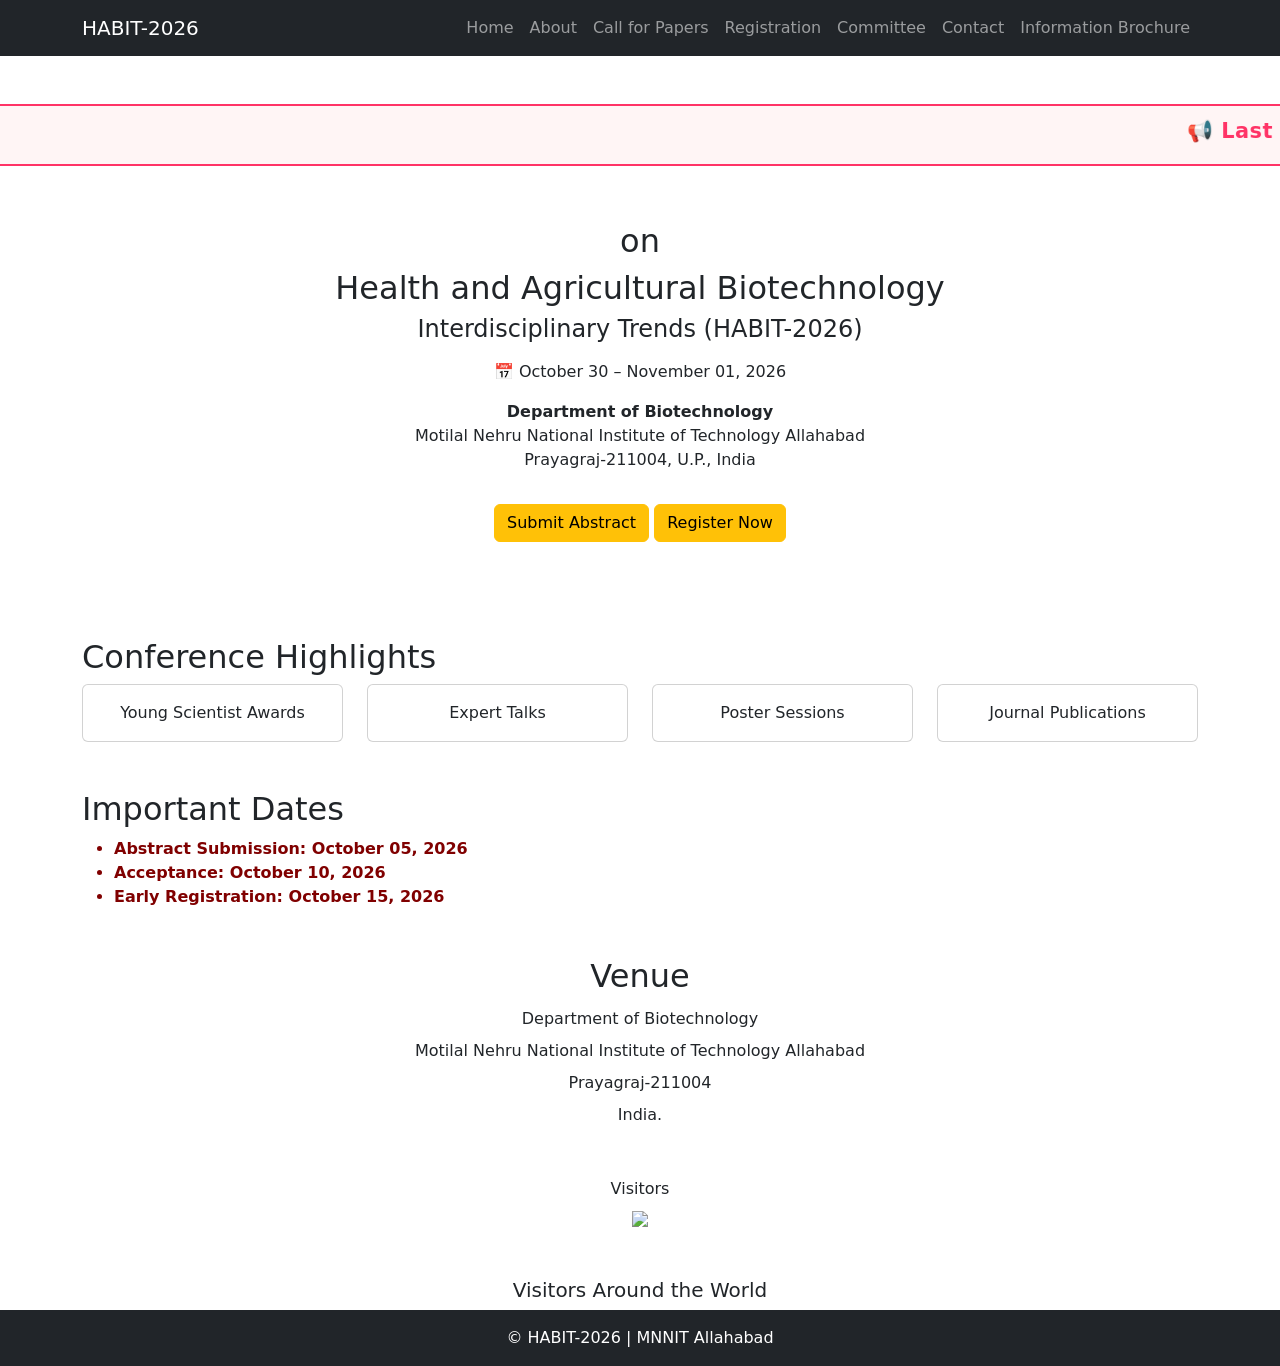
==== index.html @ 5f843ac3 "Update index.html" ====
<!DOCTYPE html>
<html lang="en">
<head>
<meta charset="UTF-8">
<meta name="viewport" content="width=device-width, initial-scale=1.0">
<title>HABIT-2026</title>

<link href="https://cdn.jsdelivr.net/npm/bootstrap@5.3.0/dist/css/bootstrap.min.css" rel="stylesheet">
<link rel="stylesheet" href="css/style.css">
</head>

<body>

<!-- Navbar -->
<nav class="navbar navbar-expand-lg navbar-dark bg-dark sticky-top">
<div class="container">
<a class="navbar-brand" href="index.html">HABIT-2026</a>

<button class="navbar-toggler" data-bs-toggle="collapse" data-bs-target="#nav">
<span class="navbar-toggler-icon"></span>
</button>

<div class="collapse navbar-collapse" id="nav">
<ul class="navbar-nav ms-auto">
<li class="nav-item"><a class="nav-link" href="index.html">Home</a></li>
<li class="nav-item"><a class="nav-link" href="about.html">About</a></li>
<li class="nav-item"><a class="nav-link" href="papers.html">Call for Papers</a></li>
<li class="nav-item"><a class="nav-link" href="registration.html">Registration</a></li>
<li class="nav-item"><a class="nav-link" href="committee.html">Committee</a></li>
<li class="nav-item"><a class="nav-link" href="contact.html">Contact</a></li>
    <li class="nav-item">
    <a class="nav-link brochure-link" href="HABIT Brochure.pdf" target="_blank">
        Information Brochure
    </a>
</li>
</ul>
</div>
</div>
</nav>

<!-- Hero -->
<section class="hero text-center py-5">
<!-- Running Title / Announcement Banner -->
<div class="running-title-container w-100 mb-4" style="background: #fff5f5; border-top: 2px solid #FF3366; border-bottom: 2px solid #FF3366; padding: 10px 0; overflow: hidden;">
    <marquee behavior="scroll" direction="left" scrollamount="6" style="font-weight: 800; font-size: 1.3rem; color: #FF3366; letter-spacing: 0.5px;">
        📢 Last date to submit abstract extended till October 05, 2026 📢      
        📢 For discount on group registrations Contact us 📢
    </marquee>
</div>

<h1 class="fs-5 fw-bolder text-white mt-4 mb-2">2<sup>nd</sup> International Conference</h1>
<h2>on</h2>
<div class="title-box">
    <h2>Health and Agricultural Biotechnology</h2>
    <h4>Interdisciplinary Trends (HABIT-2026)</h4>
</div>

<p class="mt-3">📅 October 30 – November 01, 2026</p>

<p>
<strong>Department of Biotechnology</strong><br>
Motilal Nehru National Institute of Technology Allahabad<br>
Prayagraj-211004, U.P., India
</p>
<a href="papers.html" class="btn btn-warning mt-3">Submit Abstract</a>
<a href="registration.html" class="btn btn-warning mt-3">Register Now</a>
</section>

<!-- Highlights -->
<section class="container mt-5">
<h2 class="section-title">Conference Highlights</h2>
<div class="row text-center">

<div class="col-md-3"><div class="card p-3">Young Scientist Awards</div></div>
<div class="col-md-3"><div class="card p-3">Expert Talks</div></div>
<div class="col-md-3"><div class="card p-3">Poster Sessions</div></div>
<div class="col-md-3"><div class="card p-3">Journal Publications</div></div>

</div>
</section>

<!-- Important Dates -->
<section class="container mt-5">
<h2 class="section-title">Important Dates</h2>
<ul>
<li style="color: #800000 !important; font-weight: 700 !important;">Abstract Submission: October 05, 2026</li>
<li style="color: #800000 !important; font-weight: 700 !important;">Acceptance: October 10, 2026</li>
<li style="color: #800000 !important; font-weight: 700 !important;">Early Registration: October 15, 2026</li>

</ul>
</section>
    
<!-- Venue -->
<section class="container text-center mt-5">
    <h2 class="section-title text-center">Venue</h2>
    <p class="lh-lg" style="font-weight: 500;">
        Department of Biotechnology<br>
        Motilal Nehru National Institute of Technology Allahabad<br>
        Prayagraj-211004<br>
        India.
    </p>
</section>
<div class="text-center mt-5">
    <h6>Visitors</h6>
    <img src="https://hitwebcounter.com/counter/counter.php?page=16845321&style=0006&nbdigits=6&type=page&initCount=0" />
</div>
  <div class="visitor-map text-center mt-5">
    <h5>Visitors Around the World</h5>

    <script type="text/javascript" 
    src="https://rf.revolvermaps.com/0/0/8.js?i=5gk8xk9lxyz&m=0&c=007bff&cr1=ffffff&f=arial&l=0&z=250">
    </script>
</div>
<footer class="bg-dark text-white text-center p-3">
© HABIT-2026 | MNNIT Allahabad
</footer>

<script src="https://cdn.jsdelivr.net/npm/bootstrap@5.3.0/dist/js/bootstrap.bundle.min.js"></script>

</body>
</html>
---- css/style.css ----
<!DOCTYPE html>
<html lang="en">
<head>
<meta charset="UTF-8">
<meta name="viewport" content="width=device-width, initial-scale=1.0">

<title>HABIT-2026 | International Conference on Health and Agricultural Biotechnology</title>

<meta name="description" content="HABIT-2026 - 2nd International Conference on Health and Agricultural Biotechnology: Interdisciplinary Trends, October 30 - November 01, 2026, MNNIT Allahabad.">

<!-- Google Fonts -->
<link rel="preconnect" href="https://fonts.googleapis.com">
<link rel="preconnect" href="https://fonts.gstatic.com" crossorigin>
<link href="https://fonts.googleapis.com/css2?family=DM+Sans:wght@400;500;600;700&family=Playfair+Display:wght@600;700&display=swap" rel="stylesheet">

<!-- Bootstrap Icons -->
<link rel="stylesheet" href="https://cdn.jsdelivr.net/npm/bootstrap-icons@1.11.3/font/bootstrap-icons.min.css">

<!-- Main CSS -->
<link rel="stylesheet" href="css/style.css">

<!-- Google Analytics -->
<script async src="https://www.googletagmanager.com/gtag/js?id=G-G6L3665NEL"></script>
<script>
window.dataLayer = window.dataLayer || [];
function gtag(){dataLayer.push(arguments);}
gtag('js', new Date());
gtag('config', 'G-G6L3665NEL');
</script>

</head>

<body>

<!-- =========================================================
     NAVIGATION
========================================================= -->

<header class="site-header">

<nav class="navbar navbar-custom">

<div class="nav-container">

<a href="#home" class="brand">
    <span class="brand-main">HABIT</span>
    <span class="brand-year">2026</span>
</a>

<button class="mobile-menu-btn" id="mobileMenuBtn">
    <i class="bi bi-list"></i>
</button>

<div class="nav-menu" id="navMenu">

<a href="#home">Home</a>
<a href="#about">About</a>
<a href="#themes">Themes</a>
<a href="#dates">Important Dates</a>
<a href="#papers">Call for Papers</a>
<a href="#speakers">Speakers</a>
<a href="#registration">Registration</a>
<a href="#committee">Committee</a>
<a href="#venue">Venue</a>
<a href="#contact">Contact</a>

<a href="brochure_HABIT2026.pdf" target="_blank" class="nav-brochure">
    Brochure <i class="bi bi-arrow-up-right"></i>
</a>

</div>

</div>

</nav>

</header>


<!-- =========================================================
     HERO
========================================================= -->

<section id="home" class="hero-section">

<div class="hero-overlay"></div>

<div class="hero-content">

<div class="conference-label">
    2<sup>nd</sup> INTERNATIONAL CONFERENCE
</div>

<h1>
    Health and Agricultural
    <span>Biotechnology</span>
</h1>

<div class="hero-subtitle">
    Interdisciplinary Trends
</div>

<div class="hero-tag">
    HABIT-2026
</div>

<div class="hero-info">

<div>
    <i class="bi bi-calendar3"></i>
    <span>October 30 – November 01, 2026</span>
</div>

<div>
    <i class="bi bi-geo-alt"></i>
    <span>MNNIT Allahabad, Prayagraj, Uttar Pradesh, India</span>
</div>

</div>

<div class="hero-buttons">

<a href="#registration" class="btn-primary-custom">
    Register Now
    <i class="bi bi-arrow-right"></i>
</a>

<a href="#papers" class="btn-outline-custom">
    Submit Abstract
</a>

</div>

</div>

<div class="scroll-indicator">
    <span>Scroll to explore</span>
    <i class="bi bi-chevron-down"></i>
</div>

</section>


<!-- =========================================================
     QUICK INFORMATION
========================================================= -->

<section class="quick-info">

<div class="quick-container">

<div class="quick-item">
    <div class="quick-icon">
        <i class="bi bi-calendar-event"></i>
    </div>
    <div>
        <small>DATE</small>
        <strong>30 Oct – 01 Nov 2026</strong>
    </div>
</div>

<div class="quick-item">
    <div class="quick-icon">
        <i class="bi bi-geo-alt"></i>
    </div>
    <div>
        <small>VENUE</small>
        <strong>MNNIT Allahabad</strong>
    </div>
</div>

<div class="quick-item">
    <div class="quick-icon">
        <i class="bi bi-globe2"></i>
    </div>
    <div>
        <small>MODE</small>
        <strong>International Conference</strong>
    </div>
</div>

<div class="quick-item">
    <div class="quick-icon">
        <i class="bi bi-award"></i>
    </div>
    <div>
        <small>HIGHLIGHTS</small>
        <strong>Talks • Posters • Awards</strong>
    </div>
</div>

</div>

</section>


<!-- =========================================================
     ABOUT
========================================================= -->

<section id="about" class="section about-section">

<div class="section-container">

<div class="section-heading">
    <span>ABOUT THE CONFERENCE</span>
    <h2>Connecting Ideas.<br><em>Creating Impact.</em></h2>
</div>

<div class="about-grid">

<div class="about-image">
    <img src="MNNIT.jpg" alt="MNNIT Allahabad">
    <div class="image-caption">
        <strong>MNNIT Allahabad</strong>
        <span>Prayagraj, Uttar Pradesh, India</span>
    </div>
</div>

<div class="about-content">

<p class="lead">
The <strong>2nd International Conference on Health and Agricultural Biotechnology: Interdisciplinary Trends (HABIT-2026)</strong> will bring together researchers, academicians, scientists, students, industry professionals and innovators to discuss emerging developments at the interface of biotechnology, health, agriculture and allied disciplines.
</p>

<p>
The conference aims to provide a multidisciplinary platform for exchange of ideas, presentation of innovative research and development of meaningful collaborations. HABIT-2026 will particularly emphasize the integration of modern biotechnology with computational approaches, artificial intelligence, genomics, environmental science and translational research.
</p>

<p>
The conference will feature expert lectures, keynote addresses, oral and poster presentations, scientific discussions and opportunities for networking among participants from academia, research institutions and industry.
</p>

<div class="about-highlights">

<div>
    <i class="bi bi-lightbulb"></i>
    <strong>Innovation</strong>
    <span>Emerging technologies and ideas</span>
</div>

<div>
    <i class="bi bi-people"></i>
    <strong>Collaboration</strong>
    <span>Academia, research and industry</span>
</div>

<div>
    <i class="bi bi-diagram-3"></i>
    <strong>Interdisciplinary</strong>
    <span>Connecting diverse disciplines</span>
</div>

</div>

</div>

</div>

</div>

</section>


<!-- =========================================================
     THEMES
========================================================= -->

<section id="themes" class="section themes-section">

<div class="section-container">

<div class="section-heading centered">
    <span>CONFERENCE THEMES</span>
    <h2>Explore the <em>Scientific Tracks</em></h2>
    <p>
        Research papers and abstracts are invited in the following areas,
        including but not limited to:
    </p>
</div>

<div class="theme-grid">

<div class="theme-card">
    <span>01</span>
    <i class="bi bi-heart-pulse"></i>
    <h3>Health Biotechnology</h3>
    <p>Biomedical research, therapeutics, diagnostics and translational biotechnology.</p>
</div>

<div class="theme-card">
    <span>02</span>
    <i class="bi bi-flower1"></i>
    <h3>Agricultural Biotechnology</h3>
    <p>Crop improvement, plant biotechnology, agricultural genomics and sustainable agriculture.</p>
</div>

<div class="theme-card">
    <span>03</span>
    <i class="bi bi-cpu"></i>
    <h3>Bioinformatics & Computational Biology</h3>
    <p>Computational genomics, structural biology, drug discovery and biological data science.</p>
</div>

<div class="theme-card">
    <span>04</span>
    <i class="bi bi-robot"></i>
    <h3>AI & Machine Learning</h3>
    <p>Artificial intelligence applications in healthcare, agriculture and biotechnology.</p>
</div>

<div class="theme-card">
    <span>05</span>
    <i class="bi bi-tree"></i>
    <h3>Environmental Biotechnology</h3>
    <p>Bioremediation, climate change, environmental omics and sustainable technologies.</p>
</div>

<div class="theme-card">
    <span>06</span>
    <i class="bi bi-dna"></i>
    <h3>Genomics & Proteomics</h3>
    <p>Genomics, transcriptomics, proteomics, metabolomics and systems biology.</p>
</div>

<div class="theme-card">
    <span>07</span>
    <i class="bi bi-beaker"></i>
    <h3>Nanobiotechnology & Green Chemistry</h3>
    <p>Nanomaterials, nano-biotechnology and environmentally sustainable chemistry.</p>
</div>

<div class="theme-card">
    <span>08</span>
    <i class="bi bi-capsule"></i>
    <h3>Food, Diet & Nutrition</h3>
    <p>Food biotechnology, nutrition, nutraceuticals and functional foods.</p>
</div>

<div class="theme-card">
    <span>09</span>
    <i class="bi bi-buildings"></i>
    <h3>Industrial Biotechnology</h3>
    <p>Bioprocessing, fermentation, enzymes, biomaterials and biomanufacturing.</p>
</div>

<div class="theme-card">
    <span>10</span>
    <i class="bi bi-activity"></i>
    <h3>Biomedical Engineering</h3>
    <p>Bioelectronics, biomechanics, biomedical devices and engineering applications.</p>
</div>

<div class="theme-card">
    <span>11</span>
    <i class="bi bi-shield-check"></i>
    <h3>IPR, Policy & Ethics</h3>
    <p>Intellectual property, biotechnology policy, regulation and ethical issues.</p>
</div>

<div class="theme-card">
    <span>12</span>
    <i class="bi bi-infinity"></i>
    <h3>Interdisciplinary Biotechnology</h3>
    <p>Innovative research integrating biotechnology with other scientific disciplines.</p>
</div>

</div>

</div>

</section>


<!-- =========================================================
     IMPORTANT DATES
========================================================= -->

<section id="dates" class="section dates-section">

<div class="section-container">

<div class="section-heading centered">
    <span>PLAN AHEAD</span>
    <h2>Important <em>Dates</em></h2>
</div>

<div class="dates-grid">

<div class="date-card">
    <div class="date-number">01</div>
    <i class="bi bi-file-earmark-text"></i>
    <small>ABSTRACT SUBMISSION</small>
    <strong>August 30, 2026</strong>
</div>

<div class="date-card">
    <div class="date-number">02</div>
    <i class="bi bi-check-circle"></i>
    <small>ABSTRACT ACCEPTANCE</small>
    <strong>September 10, 2026</strong>
</div>

<div class="date-card">
    <div class="date-number">03</div>
    <i class="bi bi-person-check"></i>
    <small>EARLY REGISTRATION</small>
    <strong>September 15, 2026</strong>
</div>

<div class="date-card highlight">
    <div class="date-number">04</div>
    <i class="bi bi-calendar-event"></i>
    <small>CONFERENCE</small>
    <strong>October 30 – November 01, 2026</strong>
</div>

</div>

</div>

</section>


<!-- =========================================================
     CALL FOR PAPERS
========================================================= -->

<section id="papers" class="section papers-section">

<div class="section-container">

<div class="papers-grid">

<div class="papers-content">

<div class="section-heading">
    <span>CALL FOR PAPERS</span>
    <h2>Share Your<br><em>Research With Us</em></h2>
</div>

<p>
Researchers, academicians, scientists, research scholars and students are invited to submit abstracts of original research related to the conference themes.
</p>

<ul class="check-list">
    <li><i class="bi bi-check2"></i> Original research and innovative studies</li>
    <li><i class="bi bi-check2"></i> Interdisciplinary research is encouraged</li>
    <li><i class="bi bi-check2"></i> Oral and poster presentations</li>
    <li><i class="bi bi-check2"></i> Research from academia and industry</li>
</ul>

<a href="https://forms.gle/k6S19ZRK3JgbDZzz9" target="_blank" class="btn-primary-custom">
    Submit Your Abstract
    <i class="bi bi-arrow-up-right"></i>
</a>

</div>

<div class="submission-box">

<div class="submission-icon">
    <i class="bi bi-send"></i>
</div>

<h3>Abstract Submission</h3>

<p>
Submit your abstract online using the official submission form.
</p>

<div class="deadline-box">
    <span>Submission Deadline</span>
    <strong>August 30, 2026</strong>
</div>

<a href="https://forms.gle/k6S19ZRK3JgbDZzz9" target="_blank" class="submission-link">
    Open Submission Form
    <i class="bi bi-arrow-right"></i>
</a>

</div>

</div>

</div>

</section>


<!-- =========================================================
     SPEAKERS
========================================================= -->

<section id="speakers" class="section speakers-section">

<div class="section-container">

<div class="section-heading centered">
    <span>SCIENTIFIC PROGRAMME</span>
    <h2>Keynote & <em>Invited Speakers</em></h2>
    <p>
        Eminent scientists, academicians and experts will share their perspectives
        on emerging trends in biotechnology.
    </p>
</div>

<div class="speaker-grid">

<div class="speaker-placeholder">
    <div class="speaker-icon">
        <i class="bi bi-person"></i>
    </div>
    <h3>Keynote Speakers</h3>
    <p>Details will be announced shortly.</p>
</div>

<div class="speaker-placeholder">
    <div class="speaker-icon">
        <i class="bi bi-mic"></i>
    </div>
    <h3>Invited Speakers</h3>
    <p>Details will be announced shortly.</p>
</div>

<div class="speaker-placeholder">
    <div class="speaker-icon">
        <i class="bi bi-award"></i>
    </div>
    <h3>Young Scientists</h3>
    <p>Young Scientist Awards and presentations.</p>
</div>

</div>

</div>

</section>


<!-- =========================================================
     REGISTRATION
========================================================= -->

<section id="registration" class="section registration-section">

<div class="section-container">

<div class="section-heading centered">
    <span>REGISTRATION</span>
    <h2>Join <em>HABIT-2026</em></h2>
    <p>
        Register for the conference and become part of this international
        scientific gathering.
    </p>
</div>


<div class="fee-table-wrapper">

<h3>Registration Fees – From India</h3>

<div class="table-scroll">

<table class="fee-table">

<thead>
<tr>
    <th>Category</th>
    <th>Early Bird</th>
    <th>Late Bird</th>
    <th>On Spot</th>
</tr>
</thead>

<tbody>

<tr>
    <td>Students (UG/PG)</td>
    <td>₹3,540</td>
    <td>₹4,130</td>
    <td>₹4,720</td>
</tr>

<tr>
    <td>PhD / Postdoctoral Fellow / Research Scholar</td>
    <td>₹4,130</td>
    <td>₹4,720</td>
    <td>₹5,310</td>
</tr>

<tr>
    <td>Academia</td>
    <td>₹5,900</td>
    <td>₹7,080</td>
    <td>₹8,260</td>
</tr>

<tr>
    <td>Industries</td>
    <td>₹7,080</td>
    <td>₹8,260</td>
    <td>₹9,440</td>
</tr>

<tr>
    <td>Accompanying Person</td>
    <td>₹3,540</td>
    <td>₹4,130</td>
    <td>₹4,720</td>
</tr>

</tbody>

</table>

</div>


<h3 class="foreign-title">Registration Fees – Foreign Delegates</h3>

<div class="table-scroll">

<table class="fee-table">

<thead>
<tr>
    <th>Category</th>
    <th>Early Bird</th>
    <th>Late Bird</th>
    <th>On Spot</th>
</tr>
</thead>

<tbody>

<tr>
    <td>Students (UG/PG)</td>
    <td>$200</td>
    <td>$250</td>
    <td>$300</td>
</tr>

<tr>
    <td>PhD / Postdoctoral Fellow / Research Scholar</td>
    <td>$250</td>
    <td>$300</td>
    <td>$350</td>
</tr>

<tr>
    <td>Academia</td>
    <td>$300</td>
    <td>$350</td>
    <td>$500</td>
</tr>

<tr>
    <td>Industries</td>
    <td>$400</td>
    <td>$400</td>
    <td>$600</td>
</tr>

<tr>
    <td>Accompanying Person</td>
    <td>$200</td>
    <td>$250</td>
    <td>$300</td>
</tr>

</tbody>

</table>

</div>

</div>


<!-- Registration process -->

<div class="registration-process">

<div class="process-step">
    <span>01</span>
    <i class="bi bi-credit-card"></i>
    <h3>Make Payment</h3>
    <p>Complete the conference payment through the prescribed method.</p>
</div>

<div class="process-line"></div>

<div class="process-step">
    <span>02</span>
    <i class="bi bi-qr-code"></i>
    <h3>Scan QR Code</h3>
    <p>Use the QR code provided for payment.</p>
</div>

<div class="process-line"></div>

<div class="process-step">
    <span>03</span>
    <i class="bi bi-person-check"></i>
    <h3>Register Online</h3>
    <p>Complete the official registration form after payment.</p>
</div>

</div>


<div class="registration-action">

<div class="qr-section">

<h3>Registration & Payment</h3>

<p>Scan the QR code to make payment.</p>

<img src="SNFCE QR Code.png" alt="HABIT-2026 Payment QR Code">

</div>

<div class="register-action-content">

<span>READY TO JOIN?</span>

<h2>Complete Your<br><em>Registration</em></h2>

<p>
After completing the payment, submit your registration details using
the official registration form.
</p>

<a href="https://forms.gle/CFTZGeXaDW5XVcAD7"
   target="_blank"
   class="btn-primary-custom">
    After Payment → Register Here
    <i class="bi bi-arrow-up-right"></i>
</a>

</div>

</div>

</div>

</section>


<!-- =========================================================
     COMMITTEE
========================================================= -->

<section id="committee" class="section committee-section">

<div class="section-container">

<div class="section-heading centered">
    <span>ORGANIZING TEAM</span>
    <h2>Conference <em>Committee</em></h2>
</div>

<div class="committee-grid">

<div class="committee-card large">
    <span>CHIEF PATRON</span>
    <h3>To be announced</h3>
    <p>MNNIT Allahabad</p>
</div>

<div class="committee-card">
    <span>PATRON</span>
    <h3>To be announced</h3>
    <p>MNNIT Allahabad</p>
</div>

<div class="committee-card">
    <span>CONFERENCE CHAIR</span>
    <h3>To be announced</h3>
    <p>Department of Biotechnology</p>
</div>

<div class="committee-card">
    <span>ORGANIZING SECRETARY</span>
    <h3>To be announced</h3>
    <p>Department of Biotechnology</p>
</div>

<div class="committee-card">
    <span>CONVENERS</span>
    <h3>To be announced</h3>
    <p>HABIT-2026</p>
</div>

<div class="committee-card">
    <span>SCIENTIFIC COMMITTEE</span>
    <h3>To be announced</h3>
    <p>HABIT-2026</p>
</div>

</div>

<p class="committee-note">
    Names and details of the organizing and scientific committees will be updated as the conference programme is finalized.
</p>

</div>

</section>


<!-- =========================================================
     VENUE
========================================================= -->

<section id="venue" class="section venue-section">

<div class="section-container">

<div class="venue-grid">

<div class="venue-content">

<div class="section-heading">
    <span>THE VENUE</span>
    <h2>Motilal Nehru National<br><em>Institute of Technology Allahabad</em></h2>
</div>

<p>
HABIT-2026 will be hosted by the <strong>Department of Biotechnology, Motilal Nehru National Institute of Technology Allahabad</strong>, Prayagraj, Uttar Pradesh, India.
</p>

<div class="venue-details">

<div>
    <i class="bi bi-geo-alt"></i>
    <span>
        <strong>Address</strong>
        MNNIT Allahabad, Prayagraj-211004,<br>
        Uttar Pradesh, India
    </span>
</div>

<div>
    <i class="bi bi-building"></i>
    <span>
        <strong>Department</strong>
        Department of Biotechnology
    </span>
</div>

</div>

</div>

<div class="venue-image">

<img src="MNNIT.jpg" alt="MNNIT Allahabad">

<div class="venue-label">
    <i class="bi bi-geo-alt-fill"></i>
    MNNIT Allahabad
</div>

</div>

</div>

</div>

</section>


<!-- =========================================================
     CONTACT
========================================================= -->

<section id="contact" class="section contact-section">

<div class="section-container">

<div class="section-heading centered light">
    <span>GET IN TOUCH</span>
    <h2>Contact <em>HABIT-2026</em></h2>
    <p>
        For conference-related enquiries, registration and abstract submission,
        please contact the organizing team.
    </p>
</div>

<div class="contact-grid">

<div class="contact-card">

<i class="bi bi-building"></i>

<span>ORGANIZED BY</span>

<h3>Department of Biotechnology</h3>

<p>
Motilal Nehru National Institute of Technology Allahabad
</p>

</div>


<div class="contact-card">

<i class="bi bi-geo-alt"></i>

<span>ADDRESS</span>

<h3>MNNIT Allahabad</h3>

<p>
Prayagraj-211004, Uttar Pradesh, India
</p>

</div>


<div class="contact-card">

<i class="bi bi-envelope"></i>

<span>EMAIL</span>

<h3>Conference Secretariat</h3>

<p>
Please use the official conference contact details.
</p>

</div>

</div>

</div>

</section>


<!-- =========================================================
     FOOTER
========================================================= -->

<footer class="site-footer">

<div class="footer-container">

<div class="footer-brand">

<div class="brand">
    <span class="brand-main">HABIT</span>
    <span class="brand-year">2026</span>
</div>

<p>
2nd International Conference on Health and Agricultural Biotechnology:
Interdisciplinary Trends
</p>

</div>


<div class="footer-links">

<h4>QUICK LINKS</h4>

<a href="#about">About</a>
<a href="#themes">Themes</a>
<a href="#dates">Important Dates</a>
<a href="#papers">Call for Papers</a>
<a href="#registration">Registration</a>

</div>


<div class="footer-links">

<h4>CONFERENCE</h4>

<a href="#speakers">Speakers</a>
<a href="#committee">Committee</a>
<a href="#venue">Venue</a>
<a href="brochure_HABIT2026.pdf" target="_blank">Information Brochure</a>

</div>

</div>


<div class="footer-bottom">

<span>
© 2026 HABIT-2026 | MNNIT Allahabad
</span>

<span>
Health & Agricultural Biotechnology
</span>

</div>

</footer>


<!-- =========================================================
     MOBILE MENU SCRIPT
========================================================= -->

<script>

const mobileMenuBtn = document.getElementById("mobileMenuBtn");
const navMenu = document.getElementById("navMenu");

mobileMenuBtn.addEventListener("click", function() {
    navMenu.classList.toggle("active");
});

document.querySelectorAll(".nav-menu a").forEach(function(link) {

    link.addEventListener("click", function() {
        navMenu.classList.remove("active");
    });

});

</script>


</body>
</html>
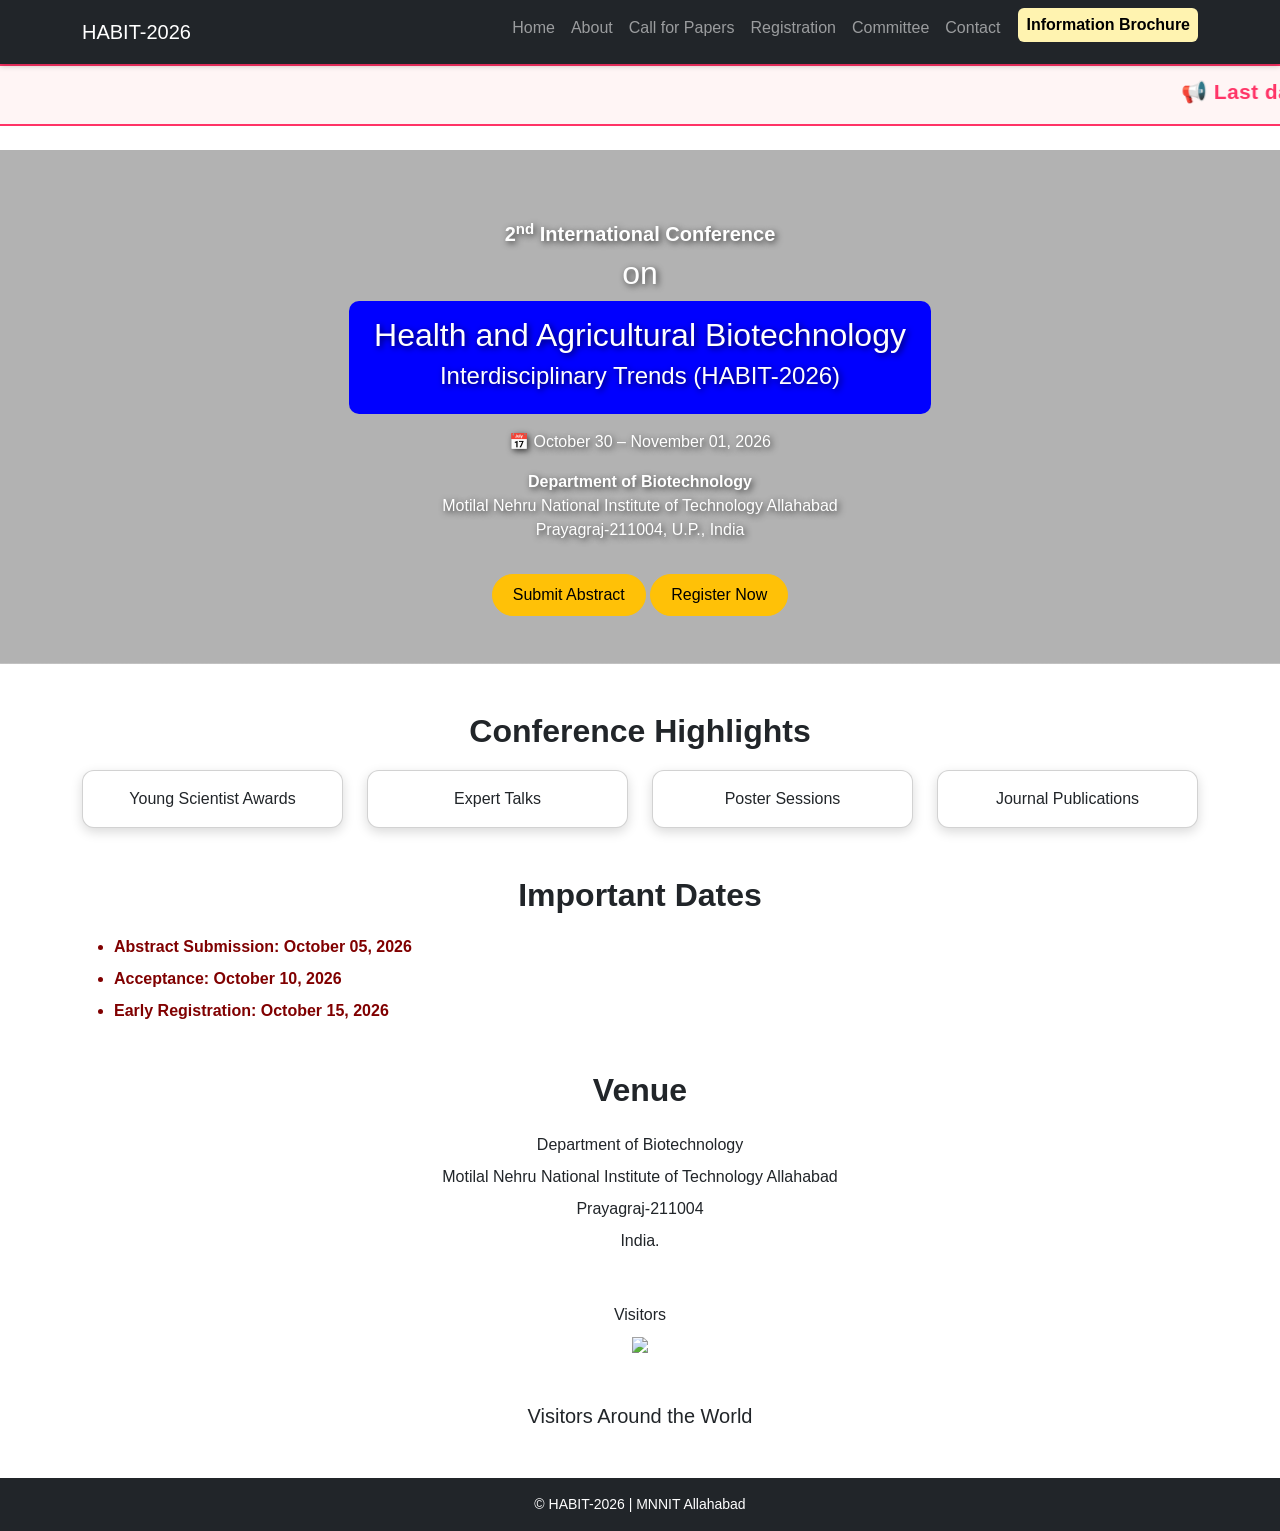
==== commit 23f81d1c: "Update index.html" ====
--- a/index.html
+++ b/index.html
@@ -38,8 +38,7 @@
 </div>
 </nav>
 
-<!-- Hero -->
-<section class="hero text-center py-5">
+
 <!-- Running Title / Announcement Banner -->
 <div class="running-title-container w-100 mb-4" style="background: #fff5f5; border-top: 2px solid #FF3366; border-bottom: 2px solid #FF3366; padding: 10px 0; overflow: hidden;">
     <marquee behavior="scroll" direction="left" scrollamount="6" style="font-weight: 800; font-size: 1.3rem; color: #FF3366; letter-spacing: 0.5px;">
@@ -47,7 +46,9 @@
         📢 For discount on group registrations Contact us 📢
     </marquee>
 </div>
-
+<!-- Hero -->
+<section class="hero text-center py-5">
+    
 <h1 class="fs-5 fw-bolder text-white mt-4 mb-2">2<sup>nd</sup> International Conference</h1>
 <h2>on</h2>
 <div class="title-box">
--- a/css/style.css
+++ b/css/style.css
@@ -1,1036 +1,164 @@
-<!DOCTYPE html>
-<html lang="en">
-<head>
-<meta charset="UTF-8">
-<meta name="viewport" content="width=device-width, initial-scale=1.0">
+/* ================= GENERAL ================= */
+body {
+    font-family: 'Segoe UI', sans-serif;
+    margin: 0;
+    padding: 0;
+}
 
-<title>HABIT-2026 | International Conference on Health and Agricultural Biotechnology</title>
+/* ================= NAVBAR ================= */
+.navbar {
+    box-shadow: 0 2px 6px rgba(0,0,0,0.2);
+}
 
-<meta name="description" content="HABIT-2026 - 2nd International Conference on Health and Agricultural Biotechnology: Interdisciplinary Trends, October 30 - November 01, 2026, MNNIT Allahabad.">
+/* ================= HERO (BACKGROUND IMAGE) ================= */
+.hero {
+    background-image: linear-gradient(rgba(0,0,0,0.3), rgba(0,0,0,0.3)),
+                      url("https://raw.githubusercontent.com/ashutomani/habit2026/main/MNNIT.jpg") !important;
+    background-size: cover !important;
+    background-position: center center !important;
+    background-repeat: no-repeat !important;
+    color: white;
+    padding: 120px 20px;
+    text-align: center;
+}
 
-<!-- Google Fonts -->
-<link rel="preconnect" href="https://fonts.googleapis.com">
-<link rel="preconnect" href="https://fonts.gstatic.com" crossorigin>
-<link href="https://fonts.googleapis.com/css2?family=DM+Sans:wght@400;500;600;700&family=Playfair+Display:wght@600;700&display=swap" rel="stylesheet">
+/* ================= TEXT IMPROVEMENT ================= */
+.hero h1, .hero h2, .hero h3, .hero h4, .hero p {
+    text-shadow: 2px 2px 6px rgba(0,0,0,0.7);
+}
 
-<!-- Bootstrap Icons -->
-<link rel="stylesheet" href="https://cdn.jsdelivr.net/npm/bootstrap-icons@1.11.3/font/bootstrap-icons.min.css">
+/* ================= SECTION TITLES ================= */
+.section-title {
+    margin-bottom: 20px;
+    font-weight: bold;
+    text-align: center;
+}
 
-<!-- Main CSS -->
-<link rel="stylesheet" href="css/style.css">
+/* ================= CARDS ================= */
+.card {
+    border-radius: 12px;
+    box-shadow: 0 4px 12px rgba(0,0,0,0.15);
+    transition: transform 0.3s ease;
+    text-align: center;
+}
 
-<!-- Google Analytics -->
-<script async src="https://www.googletagmanager.com/gtag/js?id=G-G6L3665NEL"></script>
-<script>
-window.dataLayer = window.dataLayer || [];
-function gtag(){dataLayer.push(arguments);}
-gtag('js', new Date());
-gtag('config', 'G-G6L3665NEL');
-</script>
+.card:hover {
+    transform: translateY(-5px);
+}
 
-</head>
+/* ================= BUTTONS ================= */
+.btn {
+    border-radius: 25px;
+    padding: 8px 20px;
+    font-weight: 500;
+}
 
-<body>
+/* ================= LIST ================= */
+ul {
+    font-size: 16px;
+}
 
-<!-- =========================================================
-     NAVIGATION
-========================================================= -->
+/* ================= FOOTER ================= */
+footer {
+    margin-top: 50px;
+    font-size: 14px;
+}
 
-<header class="site-header">
+/* ================= MOBILE RESPONSIVE ================= */
+@media (max-width: 768px) {
+    .hero {
+        padding: 80px 20px;
+        background-attachment: scroll; /* fix for mobile */
+    }
 
-<nav class="navbar navbar-custom">
+    .hero h1 {
+        font-size: 24px;
+    }
+    .title-box {
+    display: inline-block;
+    background-color: rgba(0, 102, 204, 0.85); /* blue */
+    padding: 15px 25px;
+    border-radius: 10px;
+    margin-top: 10px;
+}
 
-<div class="nav-container">
+.title-box h2,
+.title-box h4 {
+    color: white;
+    margin: 0;
+}
 
-<a href="#home" class="brand">
-    <span class="brand-main">HABIT</span>
-    <span class="brand-year">2026</span>
-</a>
+    .hero h2 {
+        font-size: 20px;
+    }
+}
+.title-box {
+    display: inline-block;
+    background-color: blue;
+    padding: 15px 25px;
+    border-radius: 10px;
+}
+.brochure-link {
+    background-color: #fff3b0; /* fluorescent cream */
+    color: black !important;
+    font-weight: bold;
+    border-radius: 6px;
+    padding: 5px 10px;
+    margin-left: 10px;
+}
 
-<button class="mobile-menu-btn" id="mobileMenuBtn">
-    <i class="bi bi-list"></i>
-</button>
+.brochure-link:hover {
+    background-color: #ffe066;
+    color: black !important;
+}
+.register-box {
+    display: inline-block;
+    background-color: #007bff;  /* solid blue */
+    padding: 14px 28px;
+    border-radius: 6px;
+    margin-top: 15px;
+    text-align: center;
+}
 
-<div class="nav-menu" id="navMenu">
+.register-box a {
+    color: white;
+    text-decoration: none;
+    font-weight: bold;
+    font-size: 16px;
+}
 
-<a href="#home">Home</a>
-<a href="#about">About</a>
-<a href="#themes">Themes</a>
-<a href="#dates">Important Dates</a>
-<a href="#papers">Call for Papers</a>
-<a href="#speakers">Speakers</a>
-<a href="#registration">Registration</a>
-<a href="#committee">Committee</a>
-<a href="#venue">Venue</a>
-<a href="#contact">Contact</a>
+.register-box:hover {
+    background-color: #0056b3;  /* darker blue on hover */
+}
 
-<a href="brochure_HABIT2026.pdf" target="_blank" class="nav-brochure">
-    Brochure <i class="bi bi-arrow-up-right"></i>
-</a>
+.register-box:hover {
+    transform: scale(1.05);
+    transition: 0.3s;
+}
+.register-box {
+    display: block;
+    width: fit-content;
+    margin: 20px auto;          /* centers it */
+    background-color: #007bff;  /* solid blue */
+    padding: 14px 30px;
+    border-radius: 6px;
+    text-align: center;
+}
 
-</div>
+.register-box a {
+    color: white;
+    text-decoration: none;
+    font-weight: bold;
+    font-size: 16px;
+}
 
-</div>
+.register-box:hover {
+    background-color: #0056b3;  /* darker on hover */
+}
+ul li {
+    margin-bottom: 8px;
+}
+.visitor-map {
+    margin-top: 40px;
+}
 
-</nav>
-
-</header>
-
-
-<!-- =========================================================
-     HERO
-========================================================= -->
-
-<section id="home" class="hero-section">
-
-<div class="hero-overlay"></div>
-
-<div class="hero-content">
-
-<div class="conference-label">
-    2<sup>nd</sup> INTERNATIONAL CONFERENCE
-</div>
-
-<h1>
-    Health and Agricultural
-    <span>Biotechnology</span>
-</h1>
-
-<div class="hero-subtitle">
-    Interdisciplinary Trends
-</div>
-
-<div class="hero-tag">
-    HABIT-2026
-</div>
-
-<div class="hero-info">
-
-<div>
-    <i class="bi bi-calendar3"></i>
-    <span>October 30 – November 01, 2026</span>
-</div>
-
-<div>
-    <i class="bi bi-geo-alt"></i>
-    <span>MNNIT Allahabad, Prayagraj, Uttar Pradesh, India</span>
-</div>
-
-</div>
-
-<div class="hero-buttons">
-
-<a href="#registration" class="btn-primary-custom">
-    Register Now
-    <i class="bi bi-arrow-right"></i>
-</a>
-
-<a href="#papers" class="btn-outline-custom">
-    Submit Abstract
-</a>
-
-</div>
-
-</div>
-
-<div class="scroll-indicator">
-    <span>Scroll to explore</span>
-    <i class="bi bi-chevron-down"></i>
-</div>
-
-</section>
-
-
-<!-- =========================================================
-     QUICK INFORMATION
-========================================================= -->
-
-<section class="quick-info">
-
-<div class="quick-container">
-
-<div class="quick-item">
-    <div class="quick-icon">
-        <i class="bi bi-calendar-event"></i>
-    </div>
-    <div>
-        <small>DATE</small>
-        <strong>30 Oct – 01 Nov 2026</strong>
-    </div>
-</div>
-
-<div class="quick-item">
-    <div class="quick-icon">
-        <i class="bi bi-geo-alt"></i>
-    </div>
-    <div>
-        <small>VENUE</small>
-        <strong>MNNIT Allahabad</strong>
-    </div>
-</div>
-
-<div class="quick-item">
-    <div class="quick-icon">
-        <i class="bi bi-globe2"></i>
-    </div>
-    <div>
-        <small>MODE</small>
-        <strong>International Conference</strong>
-    </div>
-</div>
-
-<div class="quick-item">
-    <div class="quick-icon">
-        <i class="bi bi-award"></i>
-    </div>
-    <div>
-        <small>HIGHLIGHTS</small>
-        <strong>Talks • Posters • Awards</strong>
-    </div>
-</div>
-
-</div>
-
-</section>
-
-
-<!-- =========================================================
-     ABOUT
-========================================================= -->
-
-<section id="about" class="section about-section">
-
-<div class="section-container">
-
-<div class="section-heading">
-    <span>ABOUT THE CONFERENCE</span>
-    <h2>Connecting Ideas.<br><em>Creating Impact.</em></h2>
-</div>
-
-<div class="about-grid">
-
-<div class="about-image">
-    <img src="MNNIT.jpg" alt="MNNIT Allahabad">
-    <div class="image-caption">
-        <strong>MNNIT Allahabad</strong>
-        <span>Prayagraj, Uttar Pradesh, India</span>
-    </div>
-</div>
-
-<div class="about-content">
-
-<p class="lead">
-The <strong>2nd International Conference on Health and Agricultural Biotechnology: Interdisciplinary Trends (HABIT-2026)</strong> will bring together researchers, academicians, scientists, students, industry professionals and innovators to discuss emerging developments at the interface of biotechnology, health, agriculture and allied disciplines.
-</p>
-
-<p>
-The conference aims to provide a multidisciplinary platform for exchange of ideas, presentation of innovative research and development of meaningful collaborations. HABIT-2026 will particularly emphasize the integration of modern biotechnology with computational approaches, artificial intelligence, genomics, environmental science and translational research.
-</p>
-
-<p>
-The conference will feature expert lectures, keynote addresses, oral and poster presentations, scientific discussions and opportunities for networking among participants from academia, research institutions and industry.
-</p>
-
-<div class="about-highlights">
-
-<div>
-    <i class="bi bi-lightbulb"></i>
-    <strong>Innovation</strong>
-    <span>Emerging technologies and ideas</span>
-</div>
-
-<div>
-    <i class="bi bi-people"></i>
-    <strong>Collaboration</strong>
-    <span>Academia, research and industry</span>
-</div>
-
-<div>
-    <i class="bi bi-diagram-3"></i>
-    <strong>Interdisciplinary</strong>
-    <span>Connecting diverse disciplines</span>
-</div>
-
-</div>
-
-</div>
-
-</div>
-
-</div>
-
-</section>
-
-
-<!-- =========================================================
-     THEMES
-========================================================= -->
-
-<section id="themes" class="section themes-section">
-
-<div class="section-container">
-
-<div class="section-heading centered">
-    <span>CONFERENCE THEMES</span>
-    <h2>Explore the <em>Scientific Tracks</em></h2>
-    <p>
-        Research papers and abstracts are invited in the following areas,
-        including but not limited to:
-    </p>
-</div>
-
-<div class="theme-grid">
-
-<div class="theme-card">
-    <span>01</span>
-    <i class="bi bi-heart-pulse"></i>
-    <h3>Health Biotechnology</h3>
-    <p>Biomedical research, therapeutics, diagnostics and translational biotechnology.</p>
-</div>
-
-<div class="theme-card">
-    <span>02</span>
-    <i class="bi bi-flower1"></i>
-    <h3>Agricultural Biotechnology</h3>
-    <p>Crop improvement, plant biotechnology, agricultural genomics and sustainable agriculture.</p>
-</div>
-
-<div class="theme-card">
-    <span>03</span>
-    <i class="bi bi-cpu"></i>
-    <h3>Bioinformatics & Computational Biology</h3>
-    <p>Computational genomics, structural biology, drug discovery and biological data science.</p>
-</div>
-
-<div class="theme-card">
-    <span>04</span>
-    <i class="bi bi-robot"></i>
-    <h3>AI & Machine Learning</h3>
-    <p>Artificial intelligence applications in healthcare, agriculture and biotechnology.</p>
-</div>
-
-<div class="theme-card">
-    <span>05</span>
-    <i class="bi bi-tree"></i>
-    <h3>Environmental Biotechnology</h3>
-    <p>Bioremediation, climate change, environmental omics and sustainable technologies.</p>
-</div>
-
-<div class="theme-card">
-    <span>06</span>
-    <i class="bi bi-dna"></i>
-    <h3>Genomics & Proteomics</h3>
-    <p>Genomics, transcriptomics, proteomics, metabolomics and systems biology.</p>
-</div>
-
-<div class="theme-card">
-    <span>07</span>
-    <i class="bi bi-beaker"></i>
-    <h3>Nanobiotechnology & Green Chemistry</h3>
-    <p>Nanomaterials, nano-biotechnology and environmentally sustainable chemistry.</p>
-</div>
-
-<div class="theme-card">
-    <span>08</span>
-    <i class="bi bi-capsule"></i>
-    <h3>Food, Diet & Nutrition</h3>
-    <p>Food biotechnology, nutrition, nutraceuticals and functional foods.</p>
-</div>
-
-<div class="theme-card">
-    <span>09</span>
-    <i class="bi bi-buildings"></i>
-    <h3>Industrial Biotechnology</h3>
-    <p>Bioprocessing, fermentation, enzymes, biomaterials and biomanufacturing.</p>
-</div>
-
-<div class="theme-card">
-    <span>10</span>
-    <i class="bi bi-activity"></i>
-    <h3>Biomedical Engineering</h3>
-    <p>Bioelectronics, biomechanics, biomedical devices and engineering applications.</p>
-</div>
-
-<div class="theme-card">
-    <span>11</span>
-    <i class="bi bi-shield-check"></i>
-    <h3>IPR, Policy & Ethics</h3>
-    <p>Intellectual property, biotechnology policy, regulation and ethical issues.</p>
-</div>
-
-<div class="theme-card">
-    <span>12</span>
-    <i class="bi bi-infinity"></i>
-    <h3>Interdisciplinary Biotechnology</h3>
-    <p>Innovative research integrating biotechnology with other scientific disciplines.</p>
-</div>
-
-</div>
-
-</div>
-
-</section>
-
-
-<!-- =========================================================
-     IMPORTANT DATES
-========================================================= -->
-
-<section id="dates" class="section dates-section">
-
-<div class="section-container">
-
-<div class="section-heading centered">
-    <span>PLAN AHEAD</span>
-    <h2>Important <em>Dates</em></h2>
-</div>
-
-<div class="dates-grid">
-
-<div class="date-card">
-    <div class="date-number">01</div>
-    <i class="bi bi-file-earmark-text"></i>
-    <small>ABSTRACT SUBMISSION</small>
-    <strong>August 30, 2026</strong>
-</div>
-
-<div class="date-card">
-    <div class="date-number">02</div>
-    <i class="bi bi-check-circle"></i>
-    <small>ABSTRACT ACCEPTANCE</small>
-    <strong>September 10, 2026</strong>
-</div>
-
-<div class="date-card">
-    <div class="date-number">03</div>
-    <i class="bi bi-person-check"></i>
-    <small>EARLY REGISTRATION</small>
-    <strong>September 15, 2026</strong>
-</div>
-
-<div class="date-card highlight">
-    <div class="date-number">04</div>
-    <i class="bi bi-calendar-event"></i>
-    <small>CONFERENCE</small>
-    <strong>October 30 – November 01, 2026</strong>
-</div>
-
-</div>
-
-</div>
-
-</section>
-
-
-<!-- =========================================================
-     CALL FOR PAPERS
-========================================================= -->
-
-<section id="papers" class="section papers-section">
-
-<div class="section-container">
-
-<div class="papers-grid">
-
-<div class="papers-content">
-
-<div class="section-heading">
-    <span>CALL FOR PAPERS</span>
-    <h2>Share Your<br><em>Research With Us</em></h2>
-</div>
-
-<p>
-Researchers, academicians, scientists, research scholars and students are invited to submit abstracts of original research related to the conference themes.
-</p>
-
-<ul class="check-list">
-    <li><i class="bi bi-check2"></i> Original research and innovative studies</li>
-    <li><i class="bi bi-check2"></i> Interdisciplinary research is encouraged</li>
-    <li><i class="bi bi-check2"></i> Oral and poster presentations</li>
-    <li><i class="bi bi-check2"></i> Research from academia and industry</li>
-</ul>
-
-<a href="https://forms.gle/k6S19ZRK3JgbDZzz9" target="_blank" class="btn-primary-custom">
-    Submit Your Abstract
-    <i class="bi bi-arrow-up-right"></i>
-</a>
-
-</div>
-
-<div class="submission-box">
-
-<div class="submission-icon">
-    <i class="bi bi-send"></i>
-</div>
-
-<h3>Abstract Submission</h3>
-
-<p>
-Submit your abstract online using the official submission form.
-</p>
-
-<div class="deadline-box">
-    <span>Submission Deadline</span>
-    <strong>August 30, 2026</strong>
-</div>
-
-<a href="https://forms.gle/k6S19ZRK3JgbDZzz9" target="_blank" class="submission-link">
-    Open Submission Form
-    <i class="bi bi-arrow-right"></i>
-</a>
-
-</div>
-
-</div>
-
-</div>
-
-</section>
-
-
-<!-- =========================================================
-     SPEAKERS
-========================================================= -->
-
-<section id="speakers" class="section speakers-section">
-
-<div class="section-container">
-
-<div class="section-heading centered">
-    <span>SCIENTIFIC PROGRAMME</span>
-    <h2>Keynote & <em>Invited Speakers</em></h2>
-    <p>
-        Eminent scientists, academicians and experts will share their perspectives
-        on emerging trends in biotechnology.
-    </p>
-</div>
-
-<div class="speaker-grid">
-
-<div class="speaker-placeholder">
-    <div class="speaker-icon">
-        <i class="bi bi-person"></i>
-    </div>
-    <h3>Keynote Speakers</h3>
-    <p>Details will be announced shortly.</p>
-</div>
-
-<div class="speaker-placeholder">
-    <div class="speaker-icon">
-        <i class="bi bi-mic"></i>
-    </div>
-    <h3>Invited Speakers</h3>
-    <p>Details will be announced shortly.</p>
-</div>
-
-<div class="speaker-placeholder">
-    <div class="speaker-icon">
-        <i class="bi bi-award"></i>
-    </div>
-    <h3>Young Scientists</h3>
-    <p>Young Scientist Awards and presentations.</p>
-</div>
-
-</div>
-
-</div>
-
-</section>
-
-
-<!-- =========================================================
-     REGISTRATION
-========================================================= -->
-
-<section id="registration" class="section registration-section">
-
-<div class="section-container">
-
-<div class="section-heading centered">
-    <span>REGISTRATION</span>
-    <h2>Join <em>HABIT-2026</em></h2>
-    <p>
-        Register for the conference and become part of this international
-        scientific gathering.
-    </p>
-</div>
-
-
-<div class="fee-table-wrapper">
-
-<h3>Registration Fees – From India</h3>
-
-<div class="table-scroll">
-
-<table class="fee-table">
-
-<thead>
-<tr>
-    <th>Category</th>
-    <th>Early Bird</th>
-    <th>Late Bird</th>
-    <th>On Spot</th>
-</tr>
-</thead>
-
-<tbody>
-
-<tr>
-    <td>Students (UG/PG)</td>
-    <td>₹3,540</td>
-    <td>₹4,130</td>
-    <td>₹4,720</td>
-</tr>
-
-<tr>
-    <td>PhD / Postdoctoral Fellow / Research Scholar</td>
-    <td>₹4,130</td>
-    <td>₹4,720</td>
-    <td>₹5,310</td>
-</tr>
-
-<tr>
-    <td>Academia</td>
-    <td>₹5,900</td>
-    <td>₹7,080</td>
-    <td>₹8,260</td>
-</tr>
-
-<tr>
-    <td>Industries</td>
-    <td>₹7,080</td>
-    <td>₹8,260</td>
-    <td>₹9,440</td>
-</tr>
-
-<tr>
-    <td>Accompanying Person</td>
-    <td>₹3,540</td>
-    <td>₹4,130</td>
-    <td>₹4,720</td>
-</tr>
-
-</tbody>
-
-</table>
-
-</div>
-
-
-<h3 class="foreign-title">Registration Fees – Foreign Delegates</h3>
-
-<div class="table-scroll">
-
-<table class="fee-table">
-
-<thead>
-<tr>
-    <th>Category</th>
-    <th>Early Bird</th>
-    <th>Late Bird</th>
-    <th>On Spot</th>
-</tr>
-</thead>
-
-<tbody>
-
-<tr>
-    <td>Students (UG/PG)</td>
-    <td>$200</td>
-    <td>$250</td>
-    <td>$300</td>
-</tr>
-
-<tr>
-    <td>PhD / Postdoctoral Fellow / Research Scholar</td>
-    <td>$250</td>
-    <td>$300</td>
-    <td>$350</td>
-</tr>
-
-<tr>
-    <td>Academia</td>
-    <td>$300</td>
-    <td>$350</td>
-    <td>$500</td>
-</tr>
-
-<tr>
-    <td>Industries</td>
-    <td>$400</td>
-    <td>$400</td>
-    <td>$600</td>
-</tr>
-
-<tr>
-    <td>Accompanying Person</td>
-    <td>$200</td>
-    <td>$250</td>
-    <td>$300</td>
-</tr>
-
-</tbody>
-
-</table>
-
-</div>
-
-</div>
-
-
-<!-- Registration process -->
-
-<div class="registration-process">
-
-<div class="process-step">
-    <span>01</span>
-    <i class="bi bi-credit-card"></i>
-    <h3>Make Payment</h3>
-    <p>Complete the conference payment through the prescribed method.</p>
-</div>
-
-<div class="process-line"></div>
-
-<div class="process-step">
-    <span>02</span>
-    <i class="bi bi-qr-code"></i>
-    <h3>Scan QR Code</h3>
-    <p>Use the QR code provided for payment.</p>
-</div>
-
-<div class="process-line"></div>
-
-<div class="process-step">
-    <span>03</span>
-    <i class="bi bi-person-check"></i>
-    <h3>Register Online</h3>
-    <p>Complete the official registration form after payment.</p>
-</div>
-
-</div>
-
-
-<div class="registration-action">
-
-<div class="qr-section">
-
-<h3>Registration & Payment</h3>
-
-<p>Scan the QR code to make payment.</p>
-
-<img src="SNFCE QR Code.png" alt="HABIT-2026 Payment QR Code">
-
-</div>
-
-<div class="register-action-content">
-
-<span>READY TO JOIN?</span>
-
-<h2>Complete Your<br><em>Registration</em></h2>
-
-<p>
-After completing the payment, submit your registration details using
-the official registration form.
-</p>
-
-<a href="https://forms.gle/CFTZGeXaDW5XVcAD7"
-   target="_blank"
-   class="btn-primary-custom">
-    After Payment → Register Here
-    <i class="bi bi-arrow-up-right"></i>
-</a>
-
-</div>
-
-</div>
-
-</div>
-
-</section>
-
-
-<!-- =========================================================
-     COMMITTEE
-========================================================= -->
-
-<section id="committee" class="section committee-section">
-
-<div class="section-container">
-
-<div class="section-heading centered">
-    <span>ORGANIZING TEAM</span>
-    <h2>Conference <em>Committee</em></h2>
-</div>
-
-<div class="committee-grid">
-
-<div class="committee-card large">
-    <span>CHIEF PATRON</span>
-    <h3>To be announced</h3>
-    <p>MNNIT Allahabad</p>
-</div>
-
-<div class="committee-card">
-    <span>PATRON</span>
-    <h3>To be announced</h3>
-    <p>MNNIT Allahabad</p>
-</div>
-
-<div class="committee-card">
-    <span>CONFERENCE CHAIR</span>
-    <h3>To be announced</h3>
-    <p>Department of Biotechnology</p>
-</div>
-
-<div class="committee-card">
-    <span>ORGANIZING SECRETARY</span>
-    <h3>To be announced</h3>
-    <p>Department of Biotechnology</p>
-</div>
-
-<div class="committee-card">
-    <span>CONVENERS</span>
-    <h3>To be announced</h3>
-    <p>HABIT-2026</p>
-</div>
-
-<div class="committee-card">
-    <span>SCIENTIFIC COMMITTEE</span>
-    <h3>To be announced</h3>
-    <p>HABIT-2026</p>
-</div>
-
-</div>
-
-<p class="committee-note">
-    Names and details of the organizing and scientific committees will be updated as the conference programme is finalized.
-</p>
-
-</div>
-
-</section>
-
-
-<!-- =========================================================
-     VENUE
-========================================================= -->
-
-<section id="venue" class="section venue-section">
-
-<div class="section-container">
-
-<div class="venue-grid">
-
-<div class="venue-content">
-
-<div class="section-heading">
-    <span>THE VENUE</span>
-    <h2>Motilal Nehru National<br><em>Institute of Technology Allahabad</em></h2>
-</div>
-
-<p>
-HABIT-2026 will be hosted by the <strong>Department of Biotechnology, Motilal Nehru National Institute of Technology Allahabad</strong>, Prayagraj, Uttar Pradesh, India.
-</p>
-
-<div class="venue-details">
-
-<div>
-    <i class="bi bi-geo-alt"></i>
-    <span>
-        <strong>Address</strong>
-        MNNIT Allahabad, Prayagraj-211004,<br>
-        Uttar Pradesh, India
-    </span>
-</div>
-
-<div>
-    <i class="bi bi-building"></i>
-    <span>
-        <strong>Department</strong>
-        Department of Biotechnology
-    </span>
-</div>
-
-</div>
-
-</div>
-
-<div class="venue-image">
-
-<img src="MNNIT.jpg" alt="MNNIT Allahabad">
-
-<div class="venue-label">
-    <i class="bi bi-geo-alt-fill"></i>
-    MNNIT Allahabad
-</div>
-
-</div>
-
-</div>
-
-</div>
-
-</section>
-
-
-<!-- =========================================================
-     CONTACT
-========================================================= -->
-
-<section id="contact" class="section contact-section">
-
-<div class="section-container">
-
-<div class="section-heading centered light">
-    <span>GET IN TOUCH</span>
-    <h2>Contact <em>HABIT-2026</em></h2>
-    <p>
-        For conference-related enquiries, registration and abstract submission,
-        please contact the organizing team.
-    </p>
-</div>
-
-<div class="contact-grid">
-
-<div class="contact-card">
-
-<i class="bi bi-building"></i>
-
-<span>ORGANIZED BY</span>
-
-<h3>Department of Biotechnology</h3>
-
-<p>
-Motilal Nehru National Institute of Technology Allahabad
-</p>
-
-</div>
-
-
-<div class="contact-card">
-
-<i class="bi bi-geo-alt"></i>
-
-<span>ADDRESS</span>
-
-<h3>MNNIT Allahabad</h3>
-
-<p>
-Prayagraj-211004, Uttar Pradesh, India
-</p>
-
-</div>
-
-
-<div class="contact-card">
-
-<i class="bi bi-envelope"></i>
-
-<span>EMAIL</span>
-
-<h3>Conference Secretariat</h3>
-
-<p>
-Please use the official conference contact details.
-</p>
-
-</div>
-
-</div>
-
-</div>
-
-</section>
-
-
-<!-- =========================================================
-     FOOTER
-========================================================= -->
-
-<footer class="site-footer">
-
-<div class="footer-container">
-
-<div class="footer-brand">
-
-<div class="brand">
-    <span class="brand-main">HABIT</span>
-    <span class="brand-year">2026</span>
-</div>
-
-<p>
-2nd International Conference on Health and Agricultural Biotechnology:
-Interdisciplinary Trends
-</p>
-
-</div>
-
-
-<div class="footer-links">
-
-<h4>QUICK LINKS</h4>
-
-<a href="#about">About</a>
-<a href="#themes">Themes</a>
-<a href="#dates">Important Dates</a>
-<a href="#papers">Call for Papers</a>
-<a href="#registration">Registration</a>
-
-</div>
-
-
-<div class="footer-links">
-
-<h4>CONFERENCE</h4>
-
-<a href="#speakers">Speakers</a>
-<a href="#committee">Committee</a>
-<a href="#venue">Venue</a>
-<a href="brochure_HABIT2026.pdf" target="_blank">Information Brochure</a>
-
-</div>
-
-</div>
-
-
-<div class="footer-bottom">
-
-<span>
-© 2026 HABIT-2026 | MNNIT Allahabad
-</span>
-
-<span>
-Health & Agricultural Biotechnology
-</span>
-
-</div>
-
-</footer>
-
-
-<!-- =========================================================
-     MOBILE MENU SCRIPT
-========================================================= -->
-
-<script>
-
-const mobileMenuBtn = document.getElementById("mobileMenuBtn");
-const navMenu = document.getElementById("navMenu");
-
-mobileMenuBtn.addEventListener("click", function() {
-    navMenu.classList.toggle("active");
-});
-
-document.querySelectorAll(".nav-menu a").forEach(function(link) {
-
-    link.addEventListener("click", function() {
-        navMenu.classList.remove("active");
-    });
-
-});
-
-</script>
-
-
-</body>
-</html>
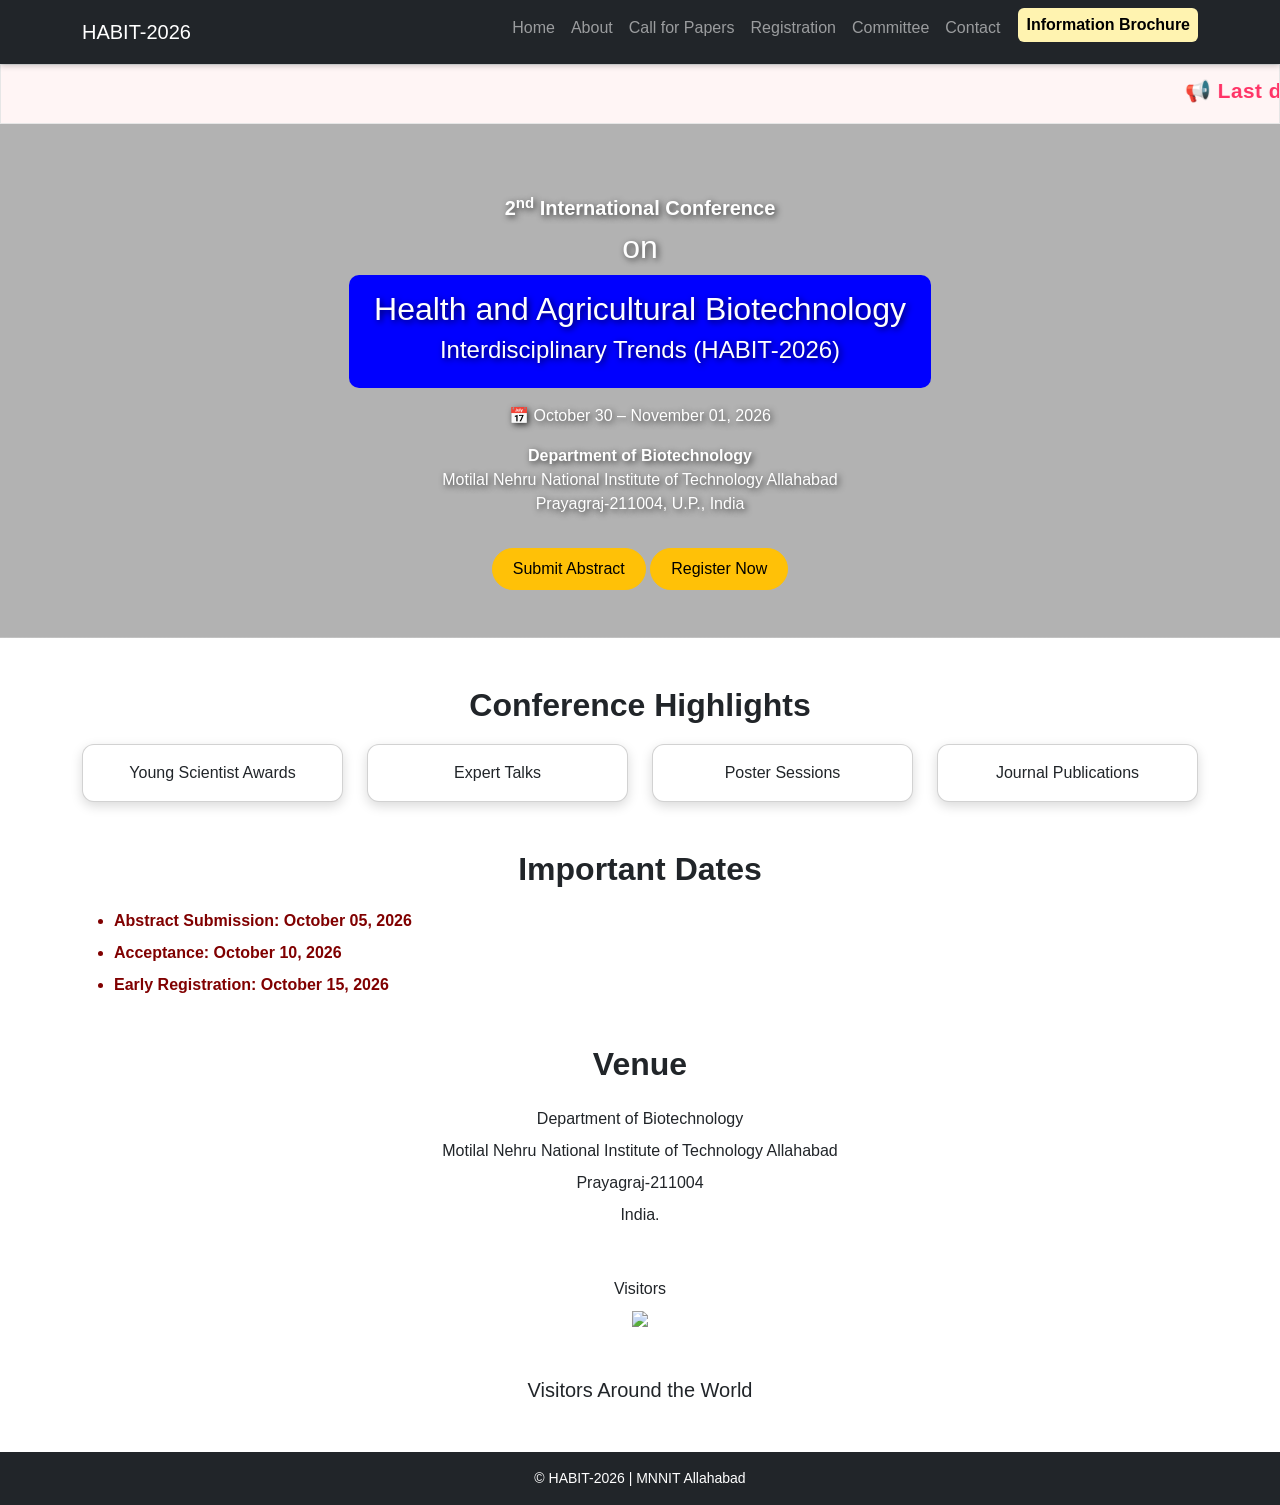
==== commit aed8985d: "Update index.html" ====
--- a/index.html
+++ b/index.html
@@ -40,7 +40,7 @@
 
 
 <!-- Running Title / Announcement Banner -->
-<div class="running-title-container w-100 mb-4" style="background: #fff5f5; border-top: 2px solid #FF3366; border-bottom: 2px solid #FF3366; padding: 10px 0; overflow: hidden;">
+<div class="running-title-container w-100" style="background: #fff5f5; border: 1px solid #e6e6e6; padding: 10px 0; overflow: hidden;">
     <marquee behavior="scroll" direction="left" scrollamount="6" style="font-weight: 800; font-size: 1.3rem; color: #FF3366; letter-spacing: 0.5px;">
         📢 Last date to submit abstract extended till October 05, 2026 📢      
         📢 For discount on group registrations Contact us 📢
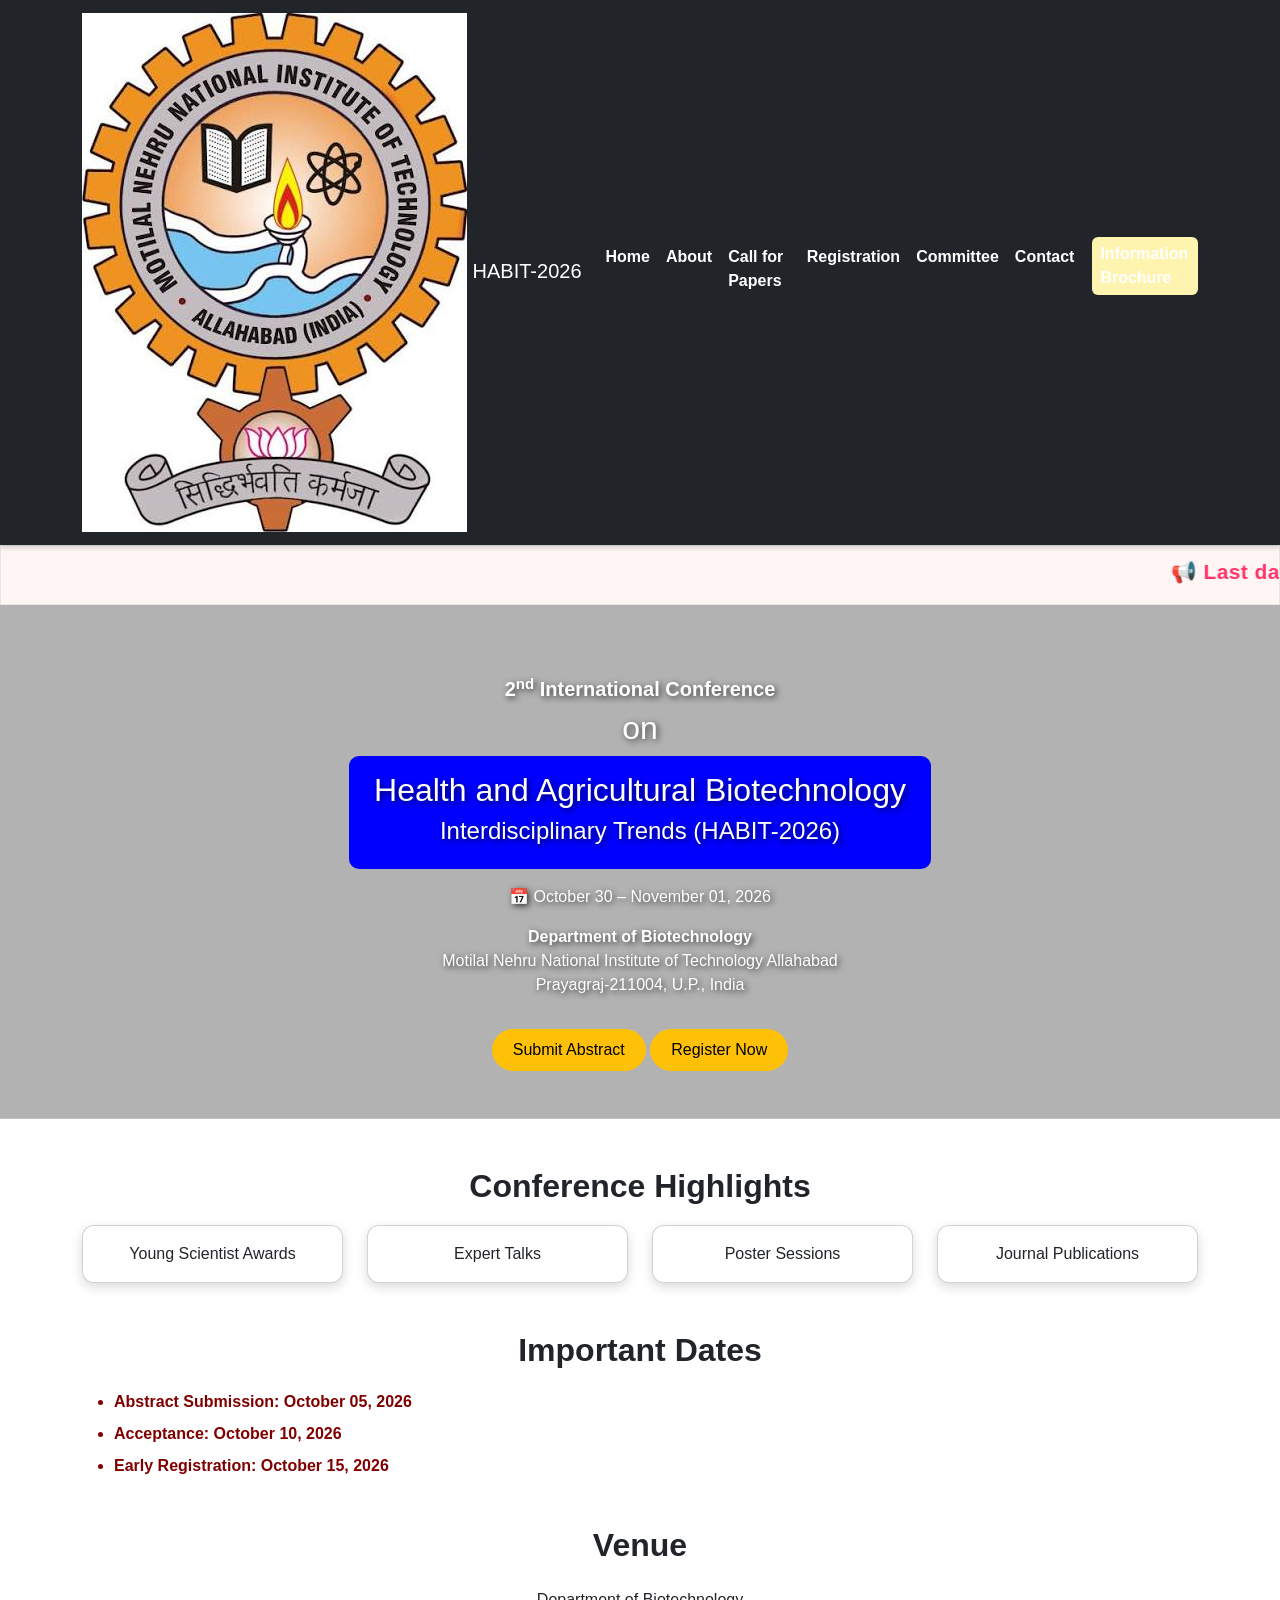
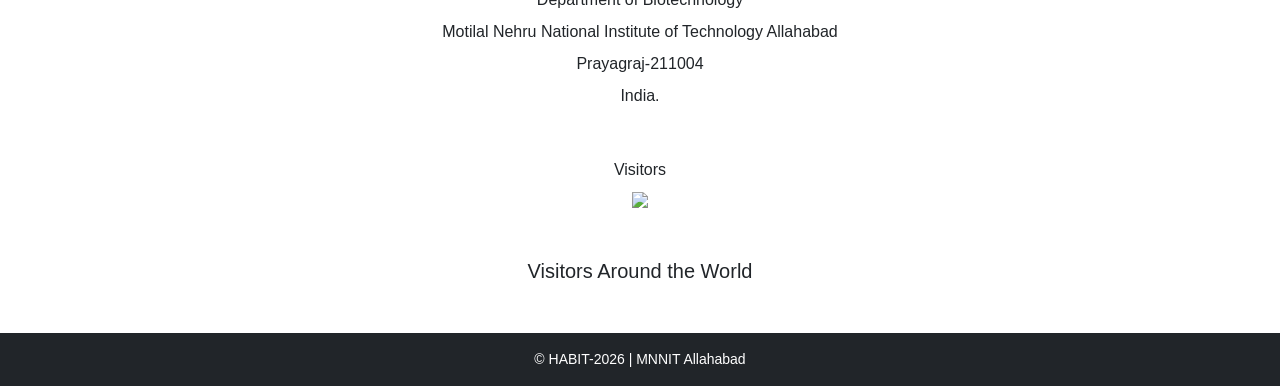
==== commit e4fa2f67: "Update index.html" ====
--- a/index.html
+++ b/index.html
@@ -14,7 +14,10 @@
 <!-- Navbar -->
 <nav class="navbar navbar-expand-lg navbar-dark bg-dark sticky-top">
 <div class="container">
-<a class="navbar-brand" href="index.html">HABIT-2026</a>
+<a class="navbar-brand" href="index.html">
+    <img src="MNNIT Logo.jpg" alt="MNNIT Logo" class="mnnit-logo">
+    HABIT-2026
+</a>
 
 <button class="navbar-toggler" data-bs-toggle="collapse" data-bs-target="#nav">
 <span class="navbar-toggler-icon"></span>
--- a/css/style.css
+++ b/css/style.css
@@ -161,4 +161,11 @@
 .visitor-map {
     margin-top: 40px;
 }
+.navbar .nav-link {
+    color: white !important;
+    font-weight: bold;
+}
 
+.navbar .nav-link:hover {
+    color: #ffd700 !important;
+}
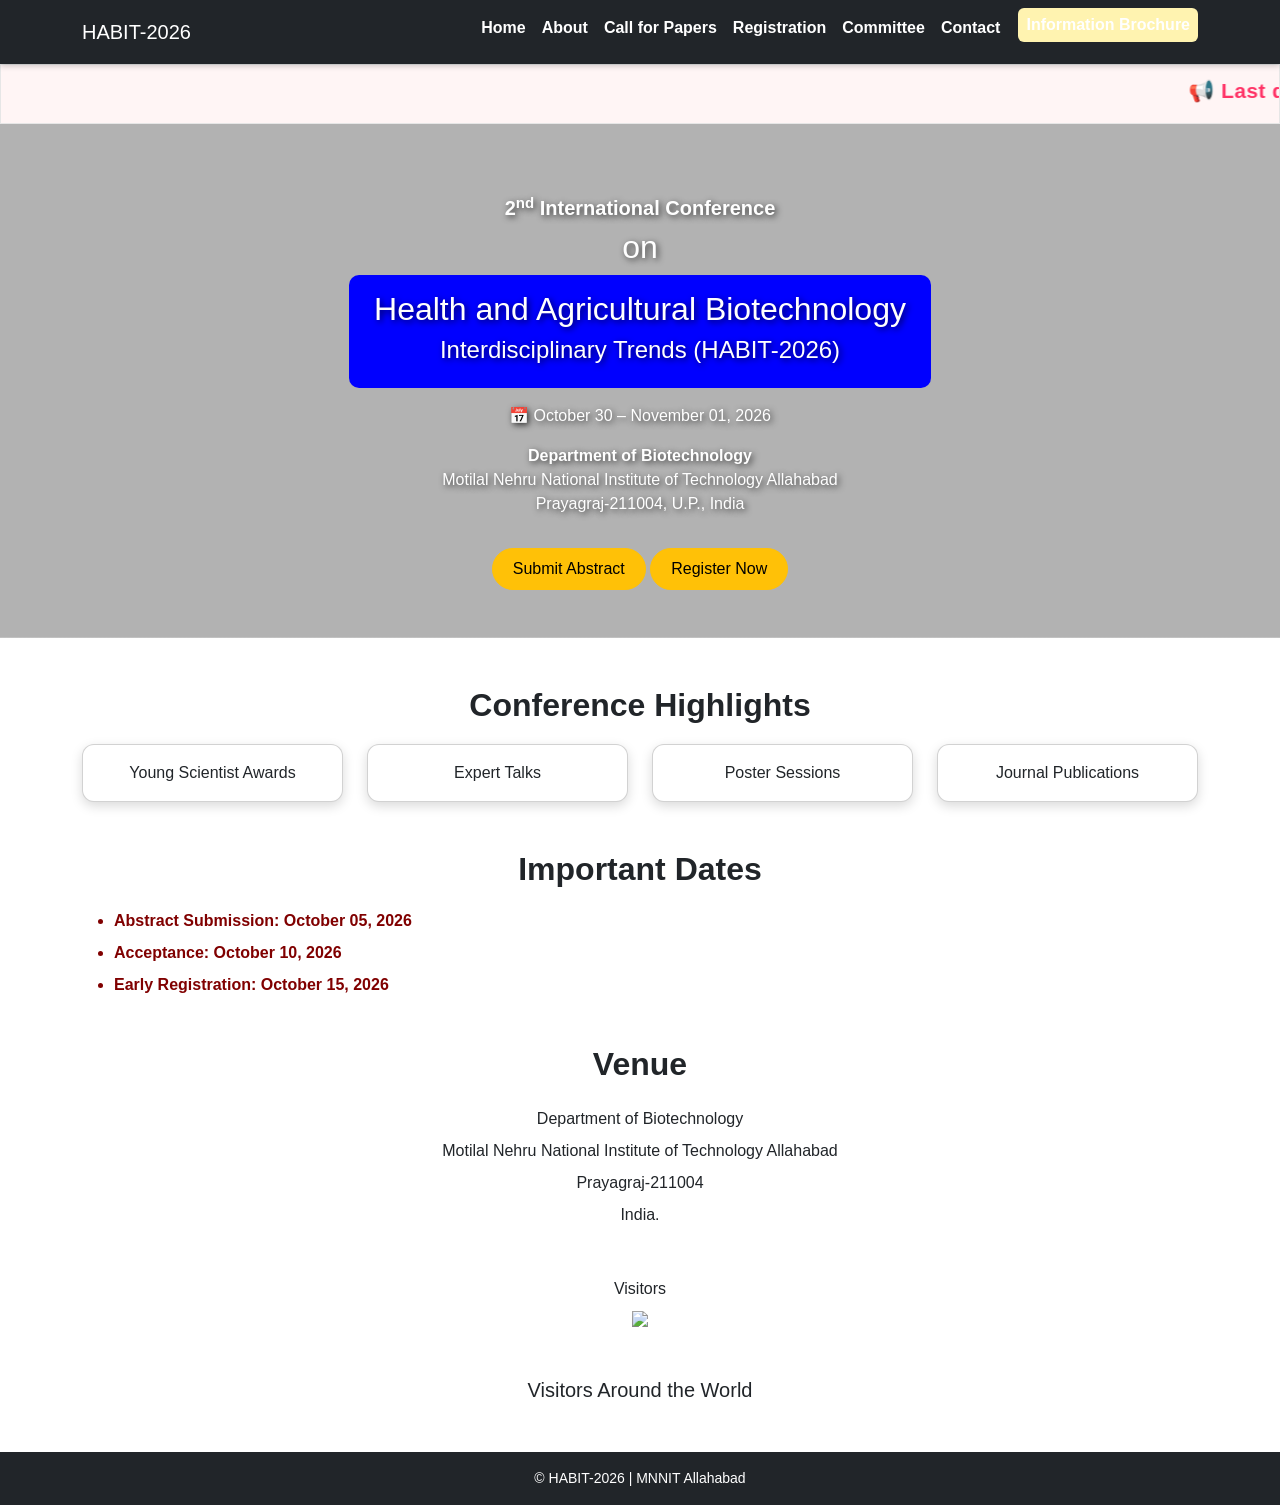
==== commit 07518cd2: "Update index.html" ====
--- a/index.html
+++ b/index.html
@@ -14,10 +14,7 @@
 <!-- Navbar -->
 <nav class="navbar navbar-expand-lg navbar-dark bg-dark sticky-top">
 <div class="container">
-<a class="navbar-brand" href="index.html">
-    <img src="MNNIT Logo.jpg" alt="MNNIT Logo" class="mnnit-logo">
-    HABIT-2026
-</a>
+<a class="navbar-brand" href="index.html">HABIT-2026</a>
 
 <button class="navbar-toggler" data-bs-toggle="collapse" data-bs-target="#nav">
 <span class="navbar-toggler-icon"></span>
--- a/css/style.css
+++ b/css/style.css
@@ -169,3 +169,8 @@
 .navbar .nav-link:hover {
     color: #ffd700 !important;
 }
+.mnnit-logo {
+    height: 22px;
+    width: auto;
+    margin-right: 6px;
+}
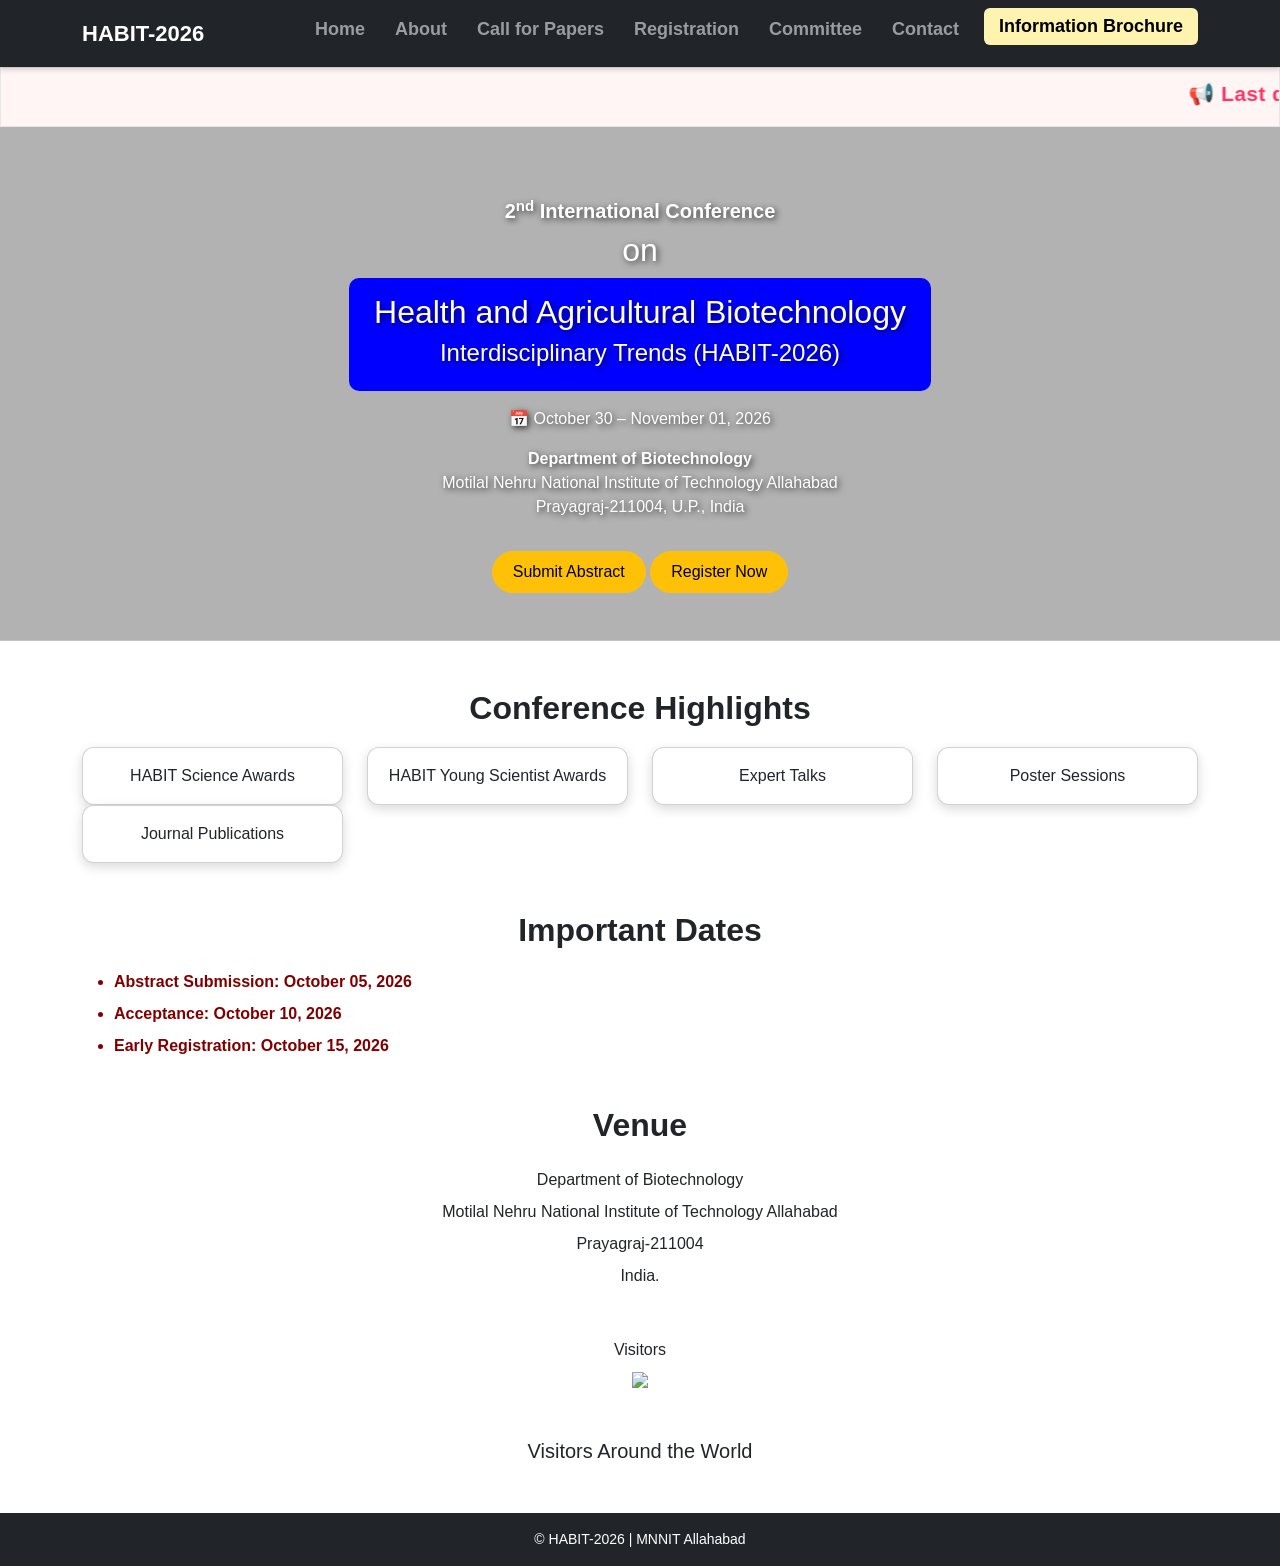
==== commit 870f1419: "Update index.html" ====
--- a/index.html
+++ b/index.html
@@ -71,8 +71,9 @@
 <section class="container mt-5">
 <h2 class="section-title">Conference Highlights</h2>
 <div class="row text-center">
-
-<div class="col-md-3"><div class="card p-3">Young Scientist Awards</div></div>
+    
+<div class="col-md-3"><div class="card p-3">HABIT Science Awards</div></div>
+<div class="col-md-3"><div class="card p-3">HABIT Young Scientist Awards</div></div>
 <div class="col-md-3"><div class="card p-3">Expert Talks</div></div>
 <div class="col-md-3"><div class="card p-3">Poster Sessions</div></div>
 <div class="col-md-3"><div class="card p-3">Journal Publications</div></div>
--- a/css/style.css
+++ b/css/style.css
@@ -12,11 +12,11 @@
 
 /* ================= HERO (BACKGROUND IMAGE) ================= */
 .hero {
-    background-image: linear-gradient(rgba(0,0,0,0.3), rgba(0,0,0,0.3)),
-                      url("https://raw.githubusercontent.com/ashutomani/habit2026/main/MNNIT.jpg") !important;
-    background-size: cover !important;
-    background-position: center center !important;
-    background-repeat: no-repeat !important;
+    background: linear-gradient(rgba(0,0,0,0.3), rgba(0,0,0,0.3)),
+                url('https://raw.githubusercontent.com/ashutomani/habit2026/main/MNNIT.jpg');
+    background-size: cover;
+    background-position: center;
+    background-repeat: no-repeat;
     color: white;
     padding: 120px 20px;
     text-align: center;
@@ -161,16 +161,15 @@
 .visitor-map {
     margin-top: 40px;
 }
-.navbar .nav-link {
-    color: white !important;
-    font-weight: bold;
+/* HABIT-2026 Navigation */
+.navbar-nav .nav-link {
+    font-size: 18px;
+    font-weight: 600;
+    padding-left: 15px !important;
+    padding-right: 15px !important;
 }
 
-.navbar .nav-link:hover {
-    color: #ffd700 !important;
+.navbar-brand {
+    font-size: 22px !important;
+    font-weight: 700;
 }
-.mnnit-logo {
-    height: 22px;
-    width: auto;
-    margin-right: 6px;
-}
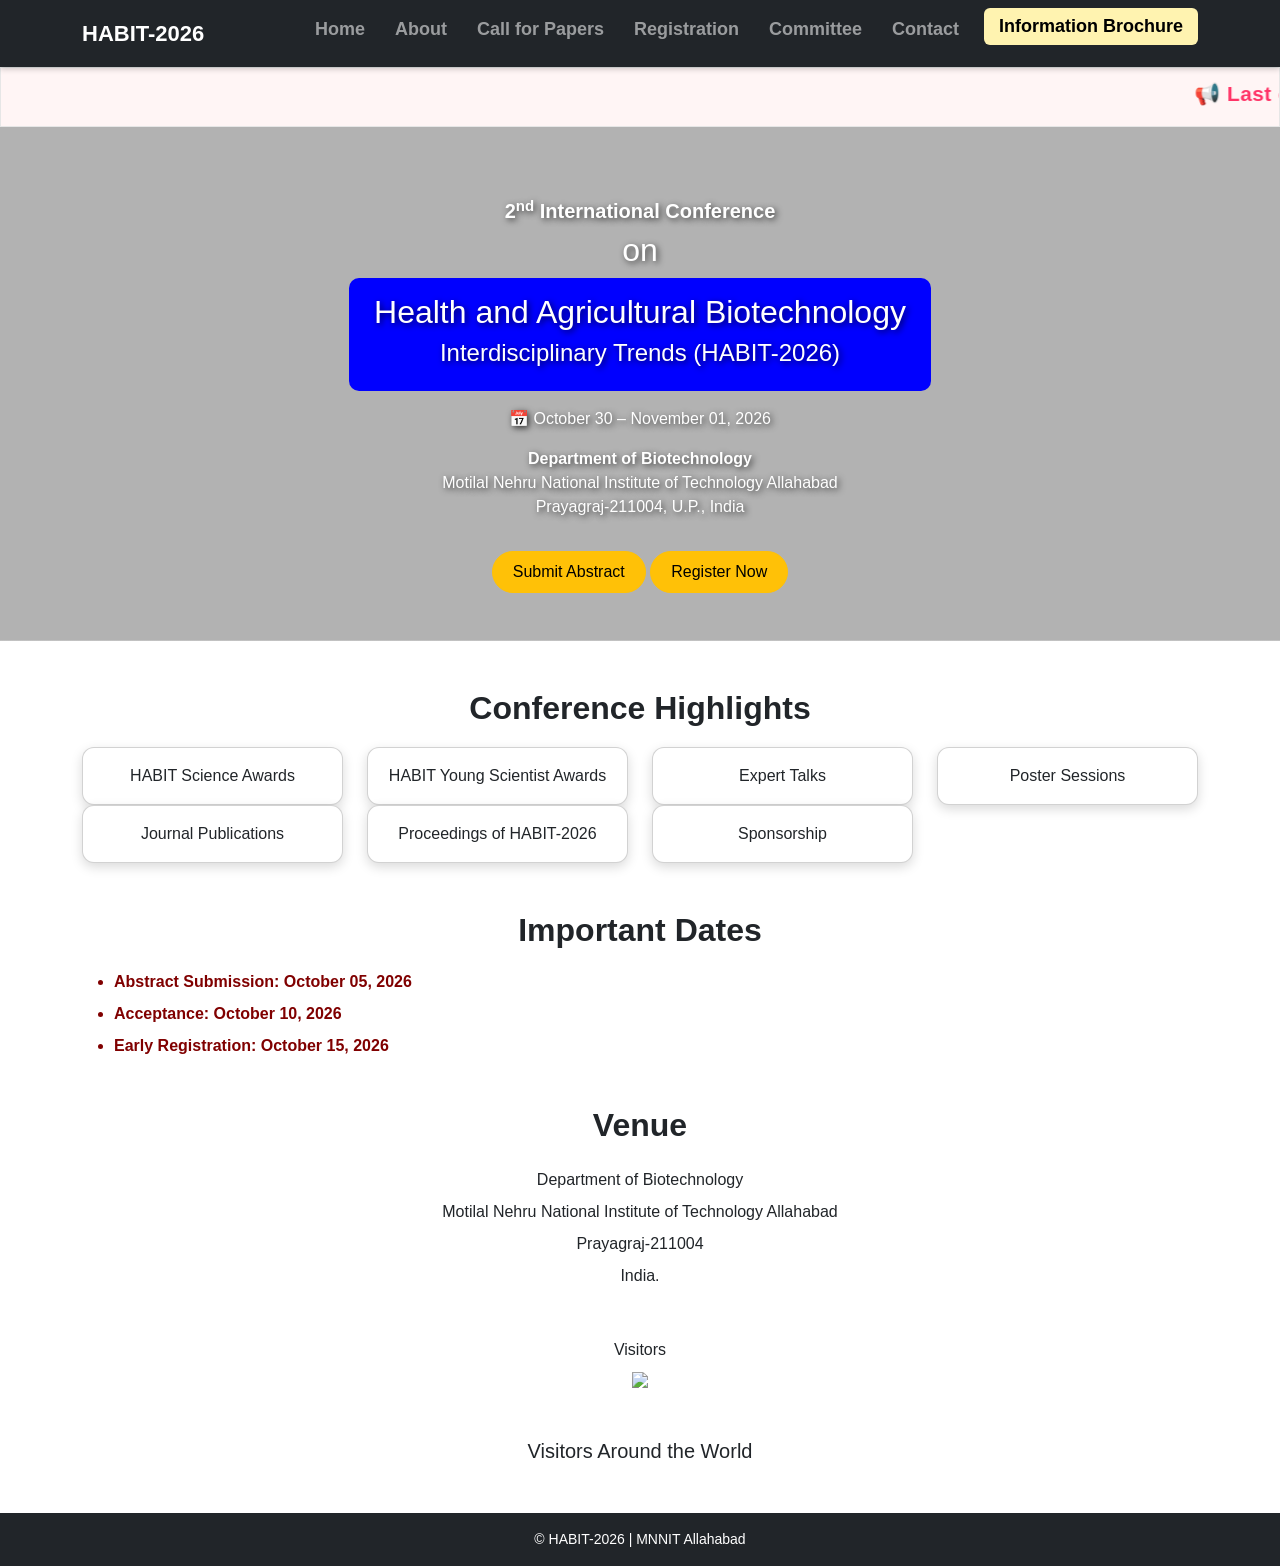
==== commit 2882e931: "Update index.html" ====
--- a/index.html
+++ b/index.html
@@ -77,7 +77,8 @@
 <div class="col-md-3"><div class="card p-3">Expert Talks</div></div>
 <div class="col-md-3"><div class="card p-3">Poster Sessions</div></div>
 <div class="col-md-3"><div class="card p-3">Journal Publications</div></div>
-
+<div class="col-md-3"><div class="card p-3">Proceedings of HABIT-2026</div></div>
+<div class="col-md-3"><div class="card p-3">Sponsorship</div></div>   
 </div>
 </section>
 
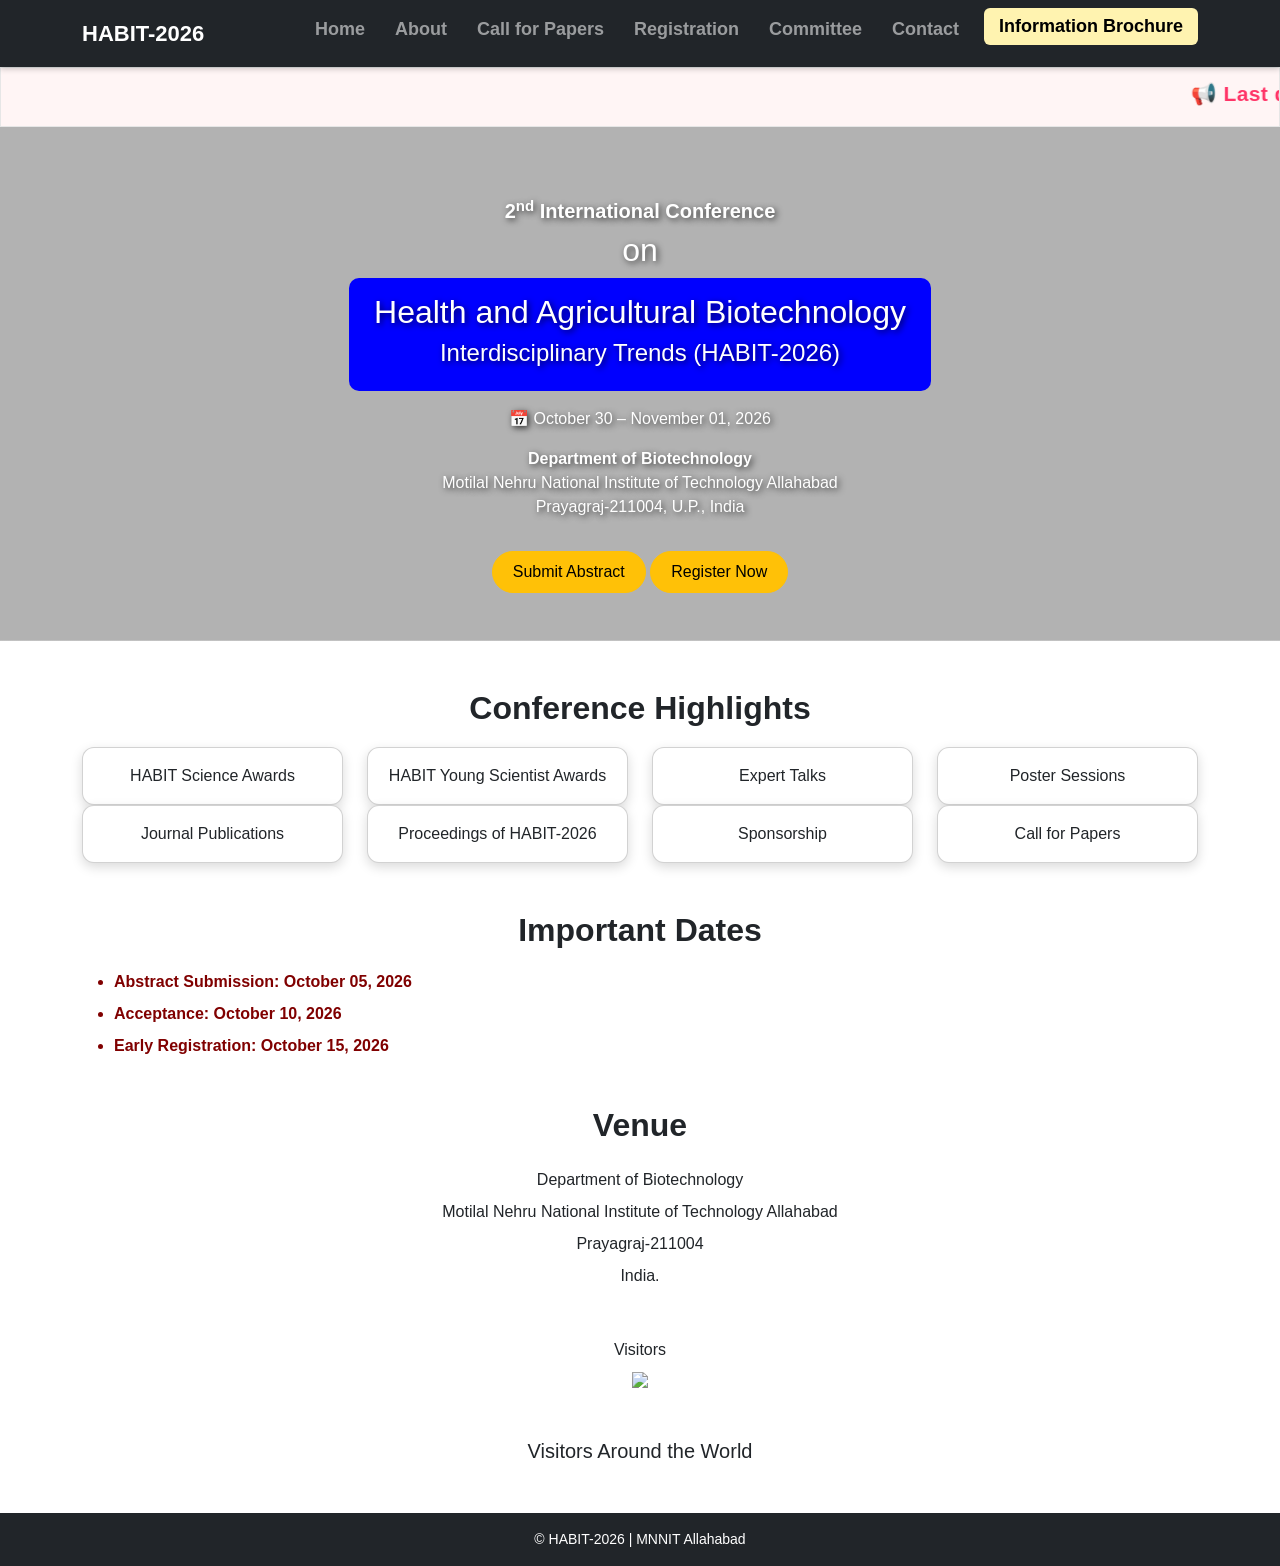
==== commit a5ef014c: "Update index.html" ====
--- a/index.html
+++ b/index.html
@@ -79,6 +79,7 @@
 <div class="col-md-3"><div class="card p-3">Journal Publications</div></div>
 <div class="col-md-3"><div class="card p-3">Proceedings of HABIT-2026</div></div>
 <div class="col-md-3"><div class="card p-3">Sponsorship</div></div>   
+<div class="col-md-3"><div class="card p-3">Call for Papers</div></div>
 </div>
 </section>
 
